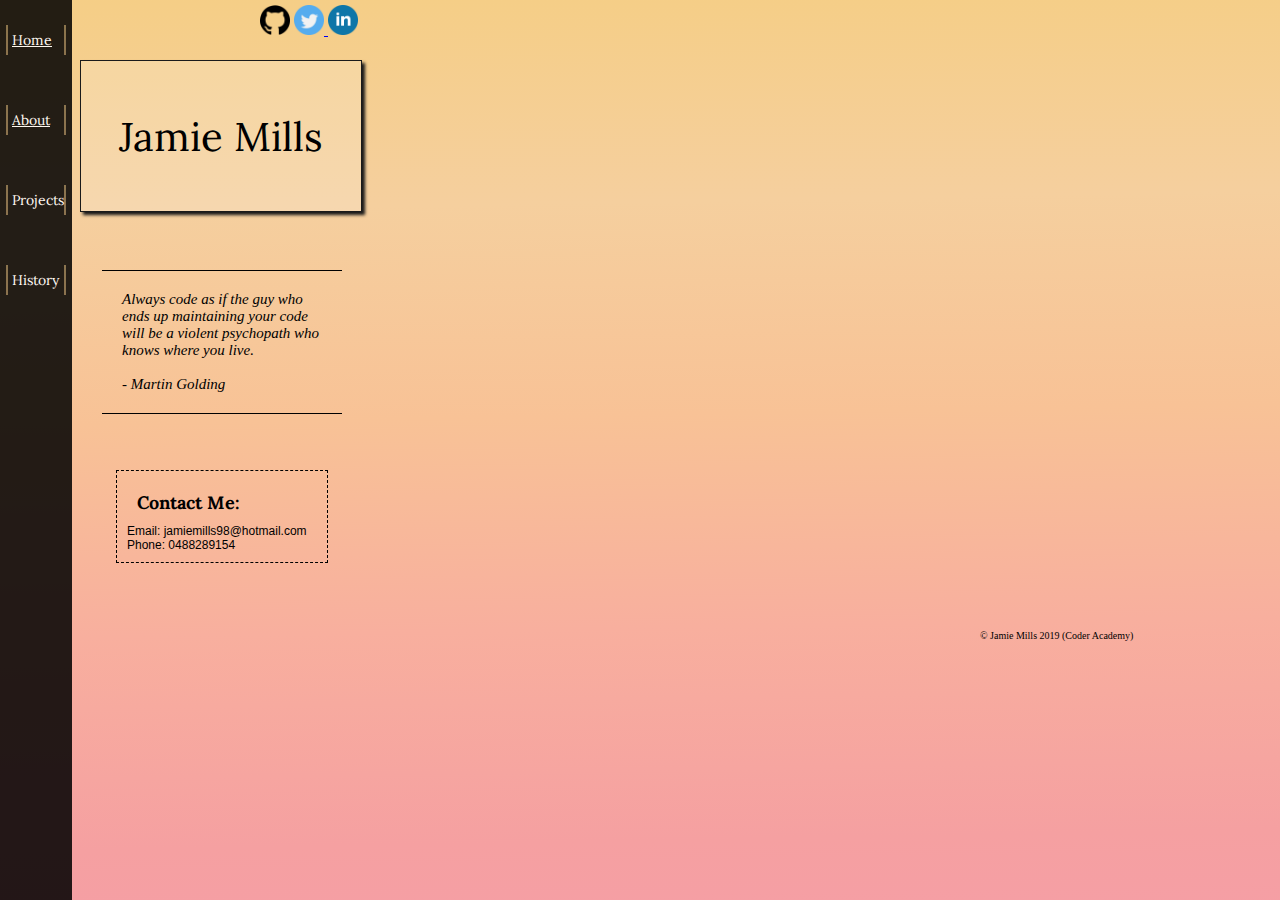
==== index.html @ e60df631 "changed position of home pagve and added border around contact section. Also took out second lot of " ====
<!DOCTYPE html>
<html>
    <head>
        <meta charset="UTF-8">
        <meta name="viewport" content="width=device-width", intial-scale=1.0">
        <meta http-equiv="x-UA-Compatible" content="ie=edge">
        <link rel="stylesheet" href="./style/style.css" />
        <title>Jamie's Portfolio</title>
    </head>

    <body>
        <header>
            <!--Top page navigation-->
            <nav>
            <div class ="border">
                <a href="index.html">Home</a>
                <a href="about.html">About</a>
                <a>Projects</a>
                <a>History</a>
            </div>
            </nav>
            </header>
             <!--Top page social links-->
             <section id="header_socials">
                <a href ="https://github.com/jamiemills98"><img src="./docs/gitlogo.png" alt="Git"></a>
                <a href="https://twitter.com/JamieMills98"><img src="./docs/twitterlogo.png" alt="Twitter"> </a>
                <a href="https://www.linkedin.com/in/jamie-mills-270555186/"><img src="./docs/linkedin.png"></a>
            </section>
            <!--Banner across top-->
            <div class="main_banner">
                <p>Jamie Mills</p>
            </div>
            <div id="quote">
                <p><em>Always code as if the guy who ends up maintaining your code will be a violent psychopath who knows where you live.</em></p>
                <br>
                    <p><em>- Martin Golding</em></p>
            </div>
            <div id="connect">
                <section id="contact">
                    <h2>Contact Me:</h2>
                    <p>Email: jamiemills98@hotmail.com</p>
                    <p>Phone: 0488289154</p>
                </section>
            </div>
    </body>
    <footer>
        <!--Copyright-->
        <div id="copyright">
            <p>© Jamie Mills 2019 (Coder Academy)</p>
        </div>
    </footer>
</html>
---- style/style.css ----
@import url("https://fonts.googleapis.com/css?family=Lora|Montserrat");
div.border a:before, div.border a:after {
  position: absolute;
  opacity: 0.5;
  height: 100%;
  width: 2px;
  content: '';
  background: transparent;
  background: linear-gradient(179deg, #f5ce86, #f5c586, #eeac77, #ef9b88, #ef8d8e, #e58293, #eb8db1, #df94ad, #b07da3, #a47db0, #9872c5, #8a72c6, #7273c6, #5758aa);
  background-size: 2400% 2400%;
  -webkit-animation: AnimationName 60s ease infinite;
  animation: AnimationName 60s ease infinite;
  -webkit-transition: all 0.3s;
  transition: all 0.3s;
}

div.border a:before {
  left: 0px;
  top: 0px;
}

div.border a:after {
  right: 0px;
  bottom: 0px;
}

div.border a:hover:before, div.border a:hover:after {
  opacity: 1;
  height: 2px;
  width: 100%;
}

header nav {
  position: absolute;
}

header .border {
  position: fixed;
  height: 100%;
  max-width: 72px;
  display: -webkit-box;
  display: -ms-flexbox;
  display: flex;
  -webkit-box-orient: vertical;
  -webkit-box-direction: normal;
      -ms-flex-direction: column;
          flex-direction: column;
  background-color: black;
  opacity: 0.86;
}

header a {
  color: white;
  font-family: "Lora", serif;
  color: #FFF;
  -webkit-transition: all 0.3s;
  transition: all 0.3s;
  font-size: 14px;
  margin: 25px 6px;
  padding: 6px 6px;
  position: relative;
  cursor: pointer;
}

#header_socials {
  position: absolute;
  left: 260px;
  top: 5px;
}

#header_socials img {
  width: 30px;
  height: 30px;
}

* {
  margin: 0px;
  padding: 0px;
  border: 0px;
}

body {
  background: linear-gradient(179deg, #f5ce86, #f5cf9e, #f8c296, #f8af9e, #f5a0a1, #f59cab, #f5a3c2, #f1aec5, #b07da3, #a47db0, #9872c5, #8a72c6, #7273c6, #5758aa);
  background-size: 2400% 2400%;
  -webkit-animation: AnimationName 60s ease infinite;
  animation: AnimationName 60s ease infinite;
}

@-webkit-keyframes AnimationName {
  0% {
    background-position: 49% 0%;
  }
  50% {
    background-position: 52% 100%;
  }
  100% {
    background-position: 49% 0%;
  }
}

@keyframes AnimationName {
  0% {
    background-position: 49% 0%;
  }
  50% {
    background-position: 52% 100%;
  }
  100% {
    background-position: 49% 0%;
  }
}

.main_banner {
  color: black;
  font-family: "Lora", serif;
  width: 280px;
  height: 150px;
  position: absolute;
  left: 80px;
  top: 60px;
  border: 1px solid #1a1a1a;
  -webkit-box-shadow: 3px 3px 3px #181818;
          box-shadow: 3px 3px 3px #181818;
  background-color: rgba(255, 255, 255, 0.178);
}

.main_banner p {
  color: black;
  font-family: "Lora", serif;
  font-size: 40px;
  text-align: center;
  padding: 50px 30px;
}

#quote {
  position: absolute;
  top: 270px;
  left: 102px;
  font-size: 15px;
  width: 200px;
  padding: 20px;
  border-top: 1px solid black;
  border-bottom: 1px solid black;
}

#connect {
  color: black;
  font-family: "Monstserrat", sans-serif;
  font-size: 12px;
  position: relative;
  -webkit-box-orient: horizontal;
  -webkit-box-direction: normal;
      -ms-flex-direction: row;
          flex-direction: row;
  -webkit-box-pack: center;
      -ms-flex-pack: center;
          justify-content: center;
  left: 116px;
  top: 470px;
  width: 190px;
  border: 1px dashed black;
  padding: 10px;
}

#connect h2 {
  color: black;
  font-family: "Lora", serif;
  padding: 10px;
}

#connect p {
  color: black;
  font-family: "Monstserrat", sans-serif;
}

#connect img {
  width: 30px;
  height: 30px;
  -webkit-box-pack: justify;
      -ms-flex-pack: justify;
          justify-content: space-between;
  padding: 12px;
}

footer {
  position: absolute;
  top: 630px;
  right: 100px;
  font-size: 10px;
  width: 200px;
}

.about_banner {
  width: 260px;
  height: 100px;
  position: absolute;
  left: 80px;
  top: 50px;
  border: 1px solid #1a1a1a;
  -webkit-box-shadow: 3px 3px 3px #181818;
          box-shadow: 3px 3px 3px #181818;
  background-color: rgba(255, 255, 255, 0.178);
}

.about_banner p {
  color: black;
  font-family: "Lora", serif;
  font-size: 30px;
  text-align: center;
  padding-top: 30px;
}

.about_me {
  position: relative;
  width: 250px;
  left: 90px;
  top: 360px;
}

.about_me p {
  color: black;
  font-family: "Monstserrat", sans-serif;
  display: -webkit-box;
  display: -ms-flexbox;
  display: flex;
  -ms-flex-wrap: wrap;
      flex-wrap: wrap;
  font-size: 12px;
  top: -100px;
  padding: 15px 0px;
  border-top: 1px solid black;
  border-bottom: 1px solid black;
}

#top {
  height: 160px;
  position: absolute;
  top: -160px;
}

#top img {
  width: 140px;
  height: 140px;
  justify-self: flex-end;
}

#top h2 {
  color: black;
  font-family: "Lora", serif;
  position: relative;
  display: -webkit-box;
  display: -ms-flexbox;
  display: flex;
  -ms-flex-wrap: wrap;
      flex-wrap: wrap;
  font-size: 20px;
  top: -100px;
  left: 150px;
}

#about_foot {
  position: relative;
  top: 297px;
  font-size: 10px;
  width: 200px;
  right: 70px;
  height: 2px;
}
/*# sourceMappingURL=style.css.map */
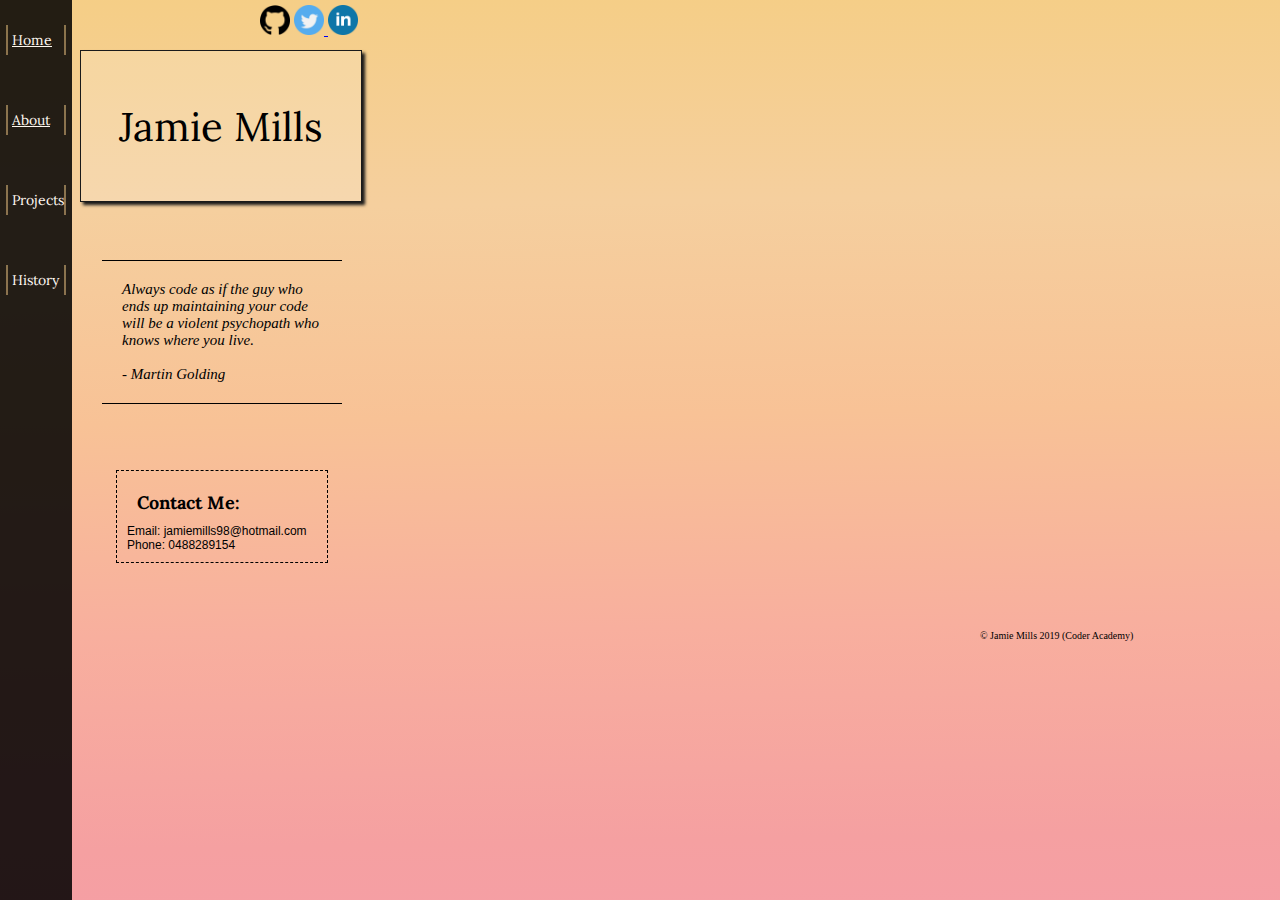
==== commit c5275402: "indentation and comments fixed" ====
--- a/index.html
+++ b/index.html
@@ -10,38 +10,40 @@
 
     <body>
         <header>
-            <!--Top page navigation-->
+            <!--Side page navigation-->
             <nav>
-            <div class ="border">
-                <a href="index.html">Home</a>
-                <a href="about.html">About</a>
-                <a>Projects</a>
-                <a>History</a>
-            </div>
+                <div class ="border">
+                    <a href="index.html">Home</a>
+                    <a href="about.html">About</a>
+                    <a>Projects</a>
+                    <a>History</a>
+                </div>
             </nav>
-            </header>
-             <!--Top page social links-->
-             <section id="header_socials">
-                <a href ="https://github.com/jamiemills98"><img src="./docs/gitlogo.png" alt="Git"></a>
-                <a href="https://twitter.com/JamieMills98"><img src="./docs/twitterlogo.png" alt="Twitter"> </a>
-                <a href="https://www.linkedin.com/in/jamie-mills-270555186/"><img src="./docs/linkedin.png"></a>
+        </header>
+        <!--Top page social links-->
+        <section id="header_socials">
+            <a href ="https://github.com/jamiemills98"><img src="./docs/gitlogo.png" alt="Git"></a>
+            <a href="https://twitter.com/JamieMills98"><img src="./docs/twitterlogo.png" alt="Twitter"> </a>
+            <a href="https://www.linkedin.com/in/jamie-mills-270555186/"><img src="./docs/linkedin.png"></a>
+        </section>
+        <!--Banner across top-->
+        <div class="main_banner">
+            <p>Jamie Mills</p>
+        </div>
+        <!--Quote-->
+        <div id="quote">
+            <p><em>Always code as if the guy who ends up maintaining your code will be a violent psychopath who knows where you live.</em></p>
+            <br>
+            <p><em>- Martin Golding</em></p>
+        </div>
+        <!--Contact information-->
+        <div id="connect">
+            <section id="contact">
+                <h2>Contact Me:</h2>
+                <p>Email: jamiemills98@hotmail.com</p>
+                <p>Phone: 0488289154</p>
             </section>
-            <!--Banner across top-->
-            <div class="main_banner">
-                <p>Jamie Mills</p>
-            </div>
-            <div id="quote">
-                <p><em>Always code as if the guy who ends up maintaining your code will be a violent psychopath who knows where you live.</em></p>
-                <br>
-                    <p><em>- Martin Golding</em></p>
-            </div>
-            <div id="connect">
-                <section id="contact">
-                    <h2>Contact Me:</h2>
-                    <p>Email: jamiemills98@hotmail.com</p>
-                    <p>Phone: 0488289154</p>
-                </section>
-            </div>
+        </div>
     </body>
     <footer>
         <!--Copyright-->
--- a/style/style.css
+++ b/style/style.css
@@ -62,54 +62,6 @@
   cursor: pointer;
 }
 
-#header_socials {
-  position: absolute;
-  left: 260px;
-  top: 5px;
-}
-
-#header_socials img {
-  width: 30px;
-  height: 30px;
-}
-
-* {
-  margin: 0px;
-  padding: 0px;
-  border: 0px;
-}
-
-body {
-  background: linear-gradient(179deg, #f5ce86, #f5cf9e, #f8c296, #f8af9e, #f5a0a1, #f59cab, #f5a3c2, #f1aec5, #b07da3, #a47db0, #9872c5, #8a72c6, #7273c6, #5758aa);
-  background-size: 2400% 2400%;
-  -webkit-animation: AnimationName 60s ease infinite;
-  animation: AnimationName 60s ease infinite;
-}
-
-@-webkit-keyframes AnimationName {
-  0% {
-    background-position: 49% 0%;
-  }
-  50% {
-    background-position: 52% 100%;
-  }
-  100% {
-    background-position: 49% 0%;
-  }
-}
-
-@keyframes AnimationName {
-  0% {
-    background-position: 49% 0%;
-  }
-  50% {
-    background-position: 52% 100%;
-  }
-  100% {
-    background-position: 49% 0%;
-  }
-}
-
 .main_banner {
   color: black;
   font-family: "Lora", serif;
@@ -117,7 +69,7 @@
   height: 150px;
   position: absolute;
   left: 80px;
-  top: 60px;
+  top: 50px;
   border: 1px solid #1a1a1a;
   -webkit-box-shadow: 3px 3px 3px #181818;
           box-shadow: 3px 3px 3px #181818;
@@ -134,7 +86,7 @@
 
 #quote {
   position: absolute;
-  top: 270px;
+  top: 260px;
   left: 102px;
   font-size: 15px;
   width: 200px;
@@ -173,15 +125,6 @@
   font-family: "Monstserrat", sans-serif;
 }
 
-#connect img {
-  width: 30px;
-  height: 30px;
-  -webkit-box-pack: justify;
-      -ms-flex-pack: justify;
-          justify-content: space-between;
-  padding: 12px;
-}
-
 footer {
   position: absolute;
   top: 630px;
@@ -190,7 +133,92 @@
   width: 200px;
 }
 
-.about_banner {
+.about_me {
+  position: relative;
+  width: 250px;
+  left: 90px;
+  top: 350px;
+}
+
+.about_me #top {
+  height: 160px;
+  position: absolute;
+  top: -160px;
+}
+
+.about_me #top img {
+  width: 140px;
+  height: 140px;
+}
+
+.about_me #top h2 {
+  color: black;
+  font-family: "Lora", serif;
+  position: relative;
+  font-size: 20px;
+  top: -100px;
+  left: 150px;
+}
+
+.about_me p {
+  color: black;
+  font-family: "Monstserrat", sans-serif;
+  font-size: 12px;
+  top: -100px;
+  padding: 15px 0px;
+  border-top: 1px solid black;
+  border-bottom: 1px solid black;
+}
+
+* {
+  margin: 0px;
+  padding: 0px;
+  border: 0px;
+}
+
+body {
+  background: linear-gradient(179deg, #f5ce86, #f5cf9e, #f8c296, #f8af9e, #f5a0a1, #f59cab, #f5a3c2, #f1aec5, #b07da3, #a47db0, #9872c5, #8a72c6, #7273c6, #5758aa);
+  background-size: 2400% 2400%;
+  -webkit-animation: AnimationName 60s ease infinite;
+  animation: AnimationName 60s ease infinite;
+}
+
+@-webkit-keyframes AnimationName {
+  0% {
+    background-position: 49% 0%;
+  }
+  50% {
+    background-position: 52% 100%;
+  }
+  100% {
+    background-position: 49% 0%;
+  }
+}
+
+@keyframes AnimationName {
+  0% {
+    background-position: 49% 0%;
+  }
+  50% {
+    background-position: 52% 100%;
+  }
+  100% {
+    background-position: 49% 0%;
+  }
+}
+
+#header_socials {
+  position: absolute;
+  left: 260px;
+  top: 5px;
+}
+
+#header_socials img {
+  width: 30px;
+  height: 30px;
+}
+
+.page_banner {
   width: 260px;
   height: 100px;
   position: absolute;
@@ -202,7 +230,7 @@
   background-color: rgba(255, 255, 255, 0.178);
 }
 
-.about_banner p {
+.page_banner p {
   color: black;
   font-family: "Lora", serif;
   font-size: 30px;
@@ -210,60 +238,10 @@
   padding-top: 30px;
 }
 
-.about_me {
-  position: relative;
-  width: 250px;
+#about_foot {
+  position: relative;
+  top: 395px;
+  font-size: 10px;
   left: 90px;
-  top: 360px;
-}
-
-.about_me p {
-  color: black;
-  font-family: "Monstserrat", sans-serif;
-  display: -webkit-box;
-  display: -ms-flexbox;
-  display: flex;
-  -ms-flex-wrap: wrap;
-      flex-wrap: wrap;
-  font-size: 12px;
-  top: -100px;
-  padding: 15px 0px;
-  border-top: 1px solid black;
-  border-bottom: 1px solid black;
-}
-
-#top {
-  height: 160px;
-  position: absolute;
-  top: -160px;
-}
-
-#top img {
-  width: 140px;
-  height: 140px;
-  justify-self: flex-end;
-}
-
-#top h2 {
-  color: black;
-  font-family: "Lora", serif;
-  position: relative;
-  display: -webkit-box;
-  display: -ms-flexbox;
-  display: flex;
-  -ms-flex-wrap: wrap;
-      flex-wrap: wrap;
-  font-size: 20px;
-  top: -100px;
-  left: 150px;
-}
-
-#about_foot {
-  position: relative;
-  top: 297px;
-  font-size: 10px;
-  width: 200px;
-  right: 70px;
-  height: 2px;
 }
 /*# sourceMappingURL=style.css.map */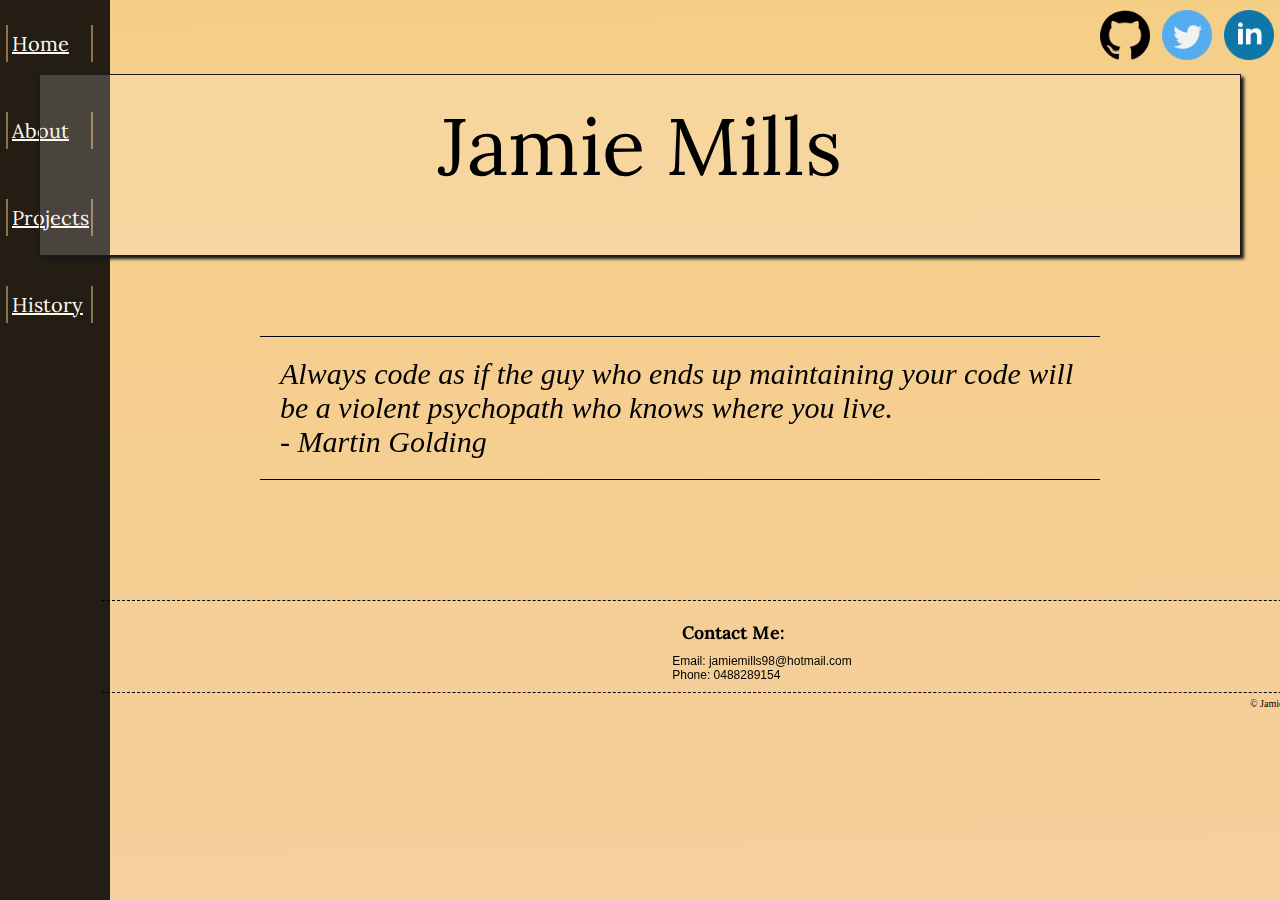
==== commit 9e63e77f: "fixing position absolute content and position of footer/copyright" ====
--- a/index.html
+++ b/index.html
@@ -15,8 +15,8 @@
                 <div class ="border">
                     <a href="index.html">Home</a>
                     <a href="about.html">About</a>
-                    <a>Projects</a>
-                    <a>History</a>
+                    <a href="projects.html">Projects</a>
+                    <a href="history.html">History</a>
                 </div>
             </nav>
         </header>
@@ -45,7 +45,7 @@
             </section>
         </div>
     </body>
-    <footer>
+    <footer id="home_foot">
         <!--Copyright-->
         <div id="copyright">
             <p>© Jamie Mills 2019 (Coder Academy)</p>
--- a/style/style.css
+++ b/style/style.css
@@ -31,16 +31,23 @@
 }
 
 header nav {
-  position: absolute;
+  position: relative;
 }
 
 header .border {
-  position: fixed;
-  height: 100%;
-  max-width: 72px;
   display: -webkit-box;
   display: -ms-flexbox;
   display: flex;
+  -ms-flex-wrap: wrap;
+      flex-wrap: wrap;
+  -webkit-box-pack: start;
+      -ms-flex-pack: start;
+          justify-content: flex-start;
+  -webkit-box-align: start;
+      -ms-flex-align: start;
+          align-items: flex-start;
+  position: fixed;
+  height: 100%;
   -webkit-box-orient: vertical;
   -webkit-box-direction: normal;
       -ms-flex-direction: column;
@@ -55,119 +62,464 @@
   color: #FFF;
   -webkit-transition: all 0.3s;
   transition: all 0.3s;
-  font-size: 14px;
   margin: 25px 6px;
   padding: 6px 6px;
   position: relative;
   cursor: pointer;
 }
 
-.main_banner {
-  color: black;
-  font-family: "Lora", serif;
-  width: 280px;
-  height: 150px;
-  position: absolute;
-  left: 80px;
-  top: 50px;
-  border: 1px solid #1a1a1a;
-  -webkit-box-shadow: 3px 3px 3px #181818;
-          box-shadow: 3px 3px 3px #181818;
-  background-color: rgba(255, 255, 255, 0.178);
-}
-
-.main_banner p {
-  color: black;
-  font-family: "Lora", serif;
-  font-size: 40px;
-  text-align: center;
-  padding: 50px 30px;
-}
-
-#quote {
-  position: absolute;
-  top: 260px;
-  left: 102px;
-  font-size: 15px;
-  width: 200px;
-  padding: 20px;
-  border-top: 1px solid black;
-  border-bottom: 1px solid black;
-}
-
-#connect {
-  color: black;
-  font-family: "Monstserrat", sans-serif;
-  font-size: 12px;
-  position: relative;
-  -webkit-box-orient: horizontal;
-  -webkit-box-direction: normal;
-      -ms-flex-direction: row;
-          flex-direction: row;
-  -webkit-box-pack: center;
-      -ms-flex-pack: center;
-          justify-content: center;
-  left: 116px;
-  top: 470px;
-  width: 190px;
-  border: 1px dashed black;
-  padding: 10px;
-}
-
-#connect h2 {
-  color: black;
-  font-family: "Lora", serif;
-  padding: 10px;
-}
-
-#connect p {
-  color: black;
-  font-family: "Monstserrat", sans-serif;
-}
-
-footer {
-  position: absolute;
-  top: 630px;
-  right: 100px;
-  font-size: 10px;
-  width: 200px;
-}
-
-.about_me {
-  position: relative;
-  width: 250px;
-  left: 90px;
-  top: 350px;
-}
-
-.about_me #top {
-  height: 160px;
-  position: absolute;
-  top: -160px;
-}
-
-.about_me #top img {
-  width: 140px;
-  height: 140px;
-}
-
-.about_me #top h2 {
-  color: black;
-  font-family: "Lora", serif;
-  position: relative;
-  font-size: 20px;
-  top: -100px;
-  left: 150px;
-}
-
-.about_me p {
-  color: black;
-  font-family: "Monstserrat", sans-serif;
-  font-size: 12px;
-  top: -100px;
-  padding: 15px 0px;
-  border-top: 1px solid black;
-  border-bottom: 1px solid black;
+@media screen and (max-width: 450px) {
+  header .border {
+    width: 72px;
+  }
+  header a {
+    font-size: 14px;
+    width: 50px;
+  }
+}
+
+@media screen and (min-width: 451px) and (max-width: 960px) {
+  header .border {
+    min-width: 100px;
+  }
+  header a {
+    font-size: 20px;
+    width: 75px;
+  }
+}
+
+@media screen and (min-width: 960px) {
+  header .border {
+    min-width: 110px;
+  }
+  header a {
+    font-size: 20px;
+    width: 75px;
+  }
+}
+
+@media screen and (max-width: 450px) {
+  .main_banner {
+    color: black;
+    font-family: "Lora", serif;
+    display: -webkit-box;
+    display: -ms-flexbox;
+    display: flex;
+    -ms-flex-wrap: wrap;
+        flex-wrap: wrap;
+    -webkit-box-pack: start;
+        -ms-flex-pack: start;
+            justify-content: flex-start;
+    -webkit-box-align: start;
+        -ms-flex-align: start;
+            align-items: flex-start;
+    position: relative;
+    margin: 0 auto;
+    width: 280px;
+    left: 40px;
+    top: 20px;
+    border: 1px solid #1a1a1a;
+    -webkit-box-shadow: 3px 3px 3px #181818;
+            box-shadow: 3px 3px 3px #181818;
+    background-color: rgba(255, 255, 255, 0.178);
+  }
+  .main_banner p {
+    color: black;
+    font-family: "Lora", serif;
+    font-size: 40px;
+    padding: 50px 30px;
+  }
+  #quote {
+    display: -webkit-box;
+    display: -ms-flexbox;
+    display: flex;
+    -ms-flex-wrap: wrap;
+        flex-wrap: wrap;
+    -webkit-box-pack: start;
+        -ms-flex-pack: start;
+            justify-content: flex-start;
+    -webkit-box-align: start;
+        -ms-flex-align: start;
+            align-items: flex-start;
+    position: relative;
+    margin: 0 auto;
+    top: 100px;
+    left: 40px;
+    font-size: 15px;
+    width: 200px;
+    padding: 20px;
+    border-top: 1px solid black;
+    border-bottom: 1px solid black;
+  }
+  #connect {
+    display: -webkit-box;
+    display: -ms-flexbox;
+    display: flex;
+    -ms-flex-wrap: wrap;
+        flex-wrap: wrap;
+    -webkit-box-pack: start;
+        -ms-flex-pack: start;
+            justify-content: flex-start;
+    -webkit-box-align: start;
+        -ms-flex-align: start;
+            align-items: flex-start;
+    color: black;
+    font-family: "Monstserrat", sans-serif;
+    -webkit-box-pack: center;
+        -ms-flex-pack: center;
+            justify-content: center;
+    font-size: 12px;
+    position: relative;
+    margin: 0 auto;
+    top: 200px;
+    left: 42px;
+    max-width: 300px;
+    border-top: 0.5px dashed black;
+    border-bottom: 0.5px dashed black;
+    padding: 10px;
+  }
+  #connect h2 {
+    color: black;
+    font-family: "Lora", serif;
+    padding: 10px;
+  }
+  footer {
+    display: -webkit-box;
+    display: -ms-flexbox;
+    display: flex;
+    -ms-flex-wrap: wrap;
+        flex-wrap: wrap;
+    -webkit-box-pack: start;
+        -ms-flex-pack: start;
+            justify-content: flex-start;
+    -webkit-box-align: start;
+        -ms-flex-align: start;
+            align-items: flex-start;
+    position: relative;
+    top: 240px;
+    left: 75px;
+    font-size: 10px;
+    width: 200px;
+  }
+}
+
+@media screen and (min-width: 451px) and (max-width: 960px) {
+  .main_banner {
+    color: black;
+    font-family: "Lora", serif;
+    display: -webkit-box;
+    display: -ms-flexbox;
+    display: flex;
+    -ms-flex-wrap: wrap;
+        flex-wrap: wrap;
+    -webkit-box-pack: start;
+        -ms-flex-pack: start;
+            justify-content: flex-start;
+    -webkit-box-align: start;
+        -ms-flex-align: start;
+            align-items: flex-start;
+    -webkit-box-pack: center;
+        -ms-flex-pack: center;
+            justify-content: center;
+    position: absolute;
+    left: 140px;
+    top: 100px;
+    width: 550px;
+    border: 1px solid #1a1a1a;
+    -webkit-box-shadow: 3px 3px 3px #181818;
+            box-shadow: 3px 3px 3px #181818;
+    background-color: rgba(255, 255, 255, 0.178);
+  }
+  .main_banner p {
+    color: black;
+    font-family: "Lora", serif;
+    font-size: 70px;
+    padding: 50px 30px;
+  }
+  #quote {
+    display: -webkit-box;
+    display: -ms-flexbox;
+    display: flex;
+    -ms-flex-wrap: wrap;
+        flex-wrap: wrap;
+    -webkit-box-pack: start;
+        -ms-flex-pack: start;
+            justify-content: flex-start;
+    -webkit-box-align: start;
+        -ms-flex-align: start;
+            align-items: flex-start;
+    position: absolute;
+    top: 350px;
+    left: 194px;
+    font-size: 25px;
+    width: 400px;
+    padding: 20px;
+    border-top: 1px solid black;
+    border-bottom: 1px solid black;
+  }
+  #connect {
+    display: -webkit-box;
+    display: -ms-flexbox;
+    display: flex;
+    -ms-flex-wrap: wrap;
+        flex-wrap: wrap;
+    -webkit-box-pack: start;
+        -ms-flex-pack: start;
+            justify-content: flex-start;
+    -webkit-box-align: start;
+        -ms-flex-align: start;
+            align-items: flex-start;
+    color: black;
+    font-family: "Monstserrat", sans-serif;
+    -webkit-box-pack: center;
+        -ms-flex-pack: center;
+            justify-content: center;
+    font-size: 12px;
+    position: relative;
+    top: 570px;
+    left: 102px;
+    width: 650px;
+    border-top: 0.5px dashed black;
+    border-bottom: 0.5px dashed black;
+    padding: 10px;
+  }
+  #connect h2 {
+    color: black;
+    font-family: "Lora", serif;
+    padding: 10px;
+  }
+  footer {
+    display: -webkit-box;
+    display: -ms-flexbox;
+    display: flex;
+    -ms-flex-wrap: wrap;
+        flex-wrap: wrap;
+    -webkit-box-pack: start;
+        -ms-flex-pack: start;
+            justify-content: flex-start;
+    -webkit-box-align: start;
+        -ms-flex-align: start;
+            align-items: flex-start;
+    position: absolute;
+    top: 740px;
+    right: 5px;
+    font-size: 10px;
+    width: 200px;
+  }
+}
+
+@media screen and (min-width: 961px) {
+  .main_banner {
+    display: -webkit-box;
+    display: -ms-flexbox;
+    display: flex;
+    -ms-flex-wrap: wrap;
+        flex-wrap: wrap;
+    -webkit-box-pack: start;
+        -ms-flex-pack: start;
+            justify-content: flex-start;
+    -webkit-box-align: start;
+        -ms-flex-align: start;
+            align-items: flex-start;
+    -webkit-box-pack: center;
+        -ms-flex-pack: center;
+            justify-content: center;
+    position: relative;
+    margin: 0 auto;
+    width: 1200px;
+    height: 180px;
+    border: 1px solid #1a1a1a;
+    -webkit-box-shadow: 3px 3px 3px #181818;
+            box-shadow: 3px 3px 3px #181818;
+    background-color: rgba(255, 255, 255, 0.178);
+  }
+  .main_banner p {
+    color: black;
+    font-family: "Lora", serif;
+    font-size: 80px;
+    padding: 20px;
+  }
+  #quote {
+    display: -webkit-box;
+    display: -ms-flexbox;
+    display: flex;
+    -ms-flex-wrap: wrap;
+        flex-wrap: wrap;
+    -webkit-box-pack: start;
+        -ms-flex-pack: start;
+            justify-content: flex-start;
+    -webkit-box-align: start;
+        -ms-flex-align: start;
+            align-items: flex-start;
+    position: relative;
+    margin: 0 auto;
+    top: 80px;
+    left: 40px;
+    font-size: 30px;
+    width: 800px;
+    padding: 20px;
+    border-top: 1px solid black;
+    border-bottom: 1px solid black;
+  }
+  #connect {
+    display: -webkit-box;
+    display: -ms-flexbox;
+    display: flex;
+    -ms-flex-wrap: wrap;
+        flex-wrap: wrap;
+    -webkit-box-pack: start;
+        -ms-flex-pack: start;
+            justify-content: flex-start;
+    -webkit-box-align: start;
+        -ms-flex-align: start;
+            align-items: flex-start;
+    color: black;
+    font-family: "Monstserrat", sans-serif;
+    -webkit-box-pack: center;
+        -ms-flex-pack: center;
+            justify-content: center;
+    font-size: 12px;
+    position: relative;
+    top: 200px;
+    left: 102px;
+    width: 1300px;
+    border-top: 0.5px dashed black;
+    border-bottom: 0.5px dashed black;
+    padding: 10px;
+  }
+  #connect h2 {
+    color: black;
+    font-family: "Lora", serif;
+    padding: 10px;
+  }
+  footer {
+    display: -webkit-box;
+    display: -ms-flexbox;
+    display: flex;
+    -ms-flex-wrap: wrap;
+        flex-wrap: wrap;
+    -webkit-box-pack: start;
+        -ms-flex-pack: start;
+            justify-content: flex-start;
+    -webkit-box-align: start;
+        -ms-flex-align: start;
+            align-items: flex-start;
+    position: relative;
+    top: 205px;
+    left: 1250px;
+    font-size: 10px;
+    width: 200px;
+  }
+}
+
+@media screen and (max-width: 450px) {
+  .about_me {
+    display: -webkit-box;
+    display: -ms-flexbox;
+    display: flex;
+    -ms-flex-wrap: wrap;
+        flex-wrap: wrap;
+    -webkit-box-pack: start;
+        -ms-flex-pack: start;
+            justify-content: flex-start;
+    -webkit-box-align: start;
+        -ms-flex-align: start;
+            align-items: flex-start;
+    color: black;
+    font-family: "Lora", serif;
+    position: relative;
+    top: 30px;
+    left: 30px;
+    margin: 0 auto;
+    width: 250px;
+  }
+  .about_me #top img {
+    width: 140px;
+    height: 140px;
+  }
+  .about_me #top h2 {
+    position: relative;
+    font-size: 20px;
+    top: -100px;
+    left: 150px;
+  }
+  .about_me p {
+    font-family: "Monstserrat", sans-serif;
+    font-size: 12px;
+    position: relative;
+    top: -50px;
+    padding: 15px 0px;
+    border-top: 1px solid black;
+    border-bottom: 1px solid black;
+  }
+  #about_foot {
+    display: -webkit-box;
+    display: -ms-flexbox;
+    display: flex;
+    -ms-flex-wrap: wrap;
+        flex-wrap: wrap;
+    -webkit-box-pack: start;
+        -ms-flex-pack: start;
+            justify-content: flex-start;
+    -webkit-box-align: start;
+        -ms-flex-align: start;
+            align-items: flex-start;
+    -webkit-box-orient: horizontal;
+    -webkit-box-direction: normal;
+        -ms-flex-direction: row;
+            flex-direction: row;
+    -webkit-box-pack: center;
+        -ms-flex-pack: center;
+            justify-content: center;
+    top: 30px;
+    left: 50px;
+  }
+}
+
+@media screen and (min-width: 451px) and (max-width: 960px) {
+  .about_me {
+    display: -webkit-box;
+    display: -ms-flexbox;
+    display: flex;
+    -ms-flex-wrap: wrap;
+        flex-wrap: wrap;
+    -webkit-box-pack: start;
+        -ms-flex-pack: start;
+            justify-content: flex-start;
+    -webkit-box-align: start;
+        -ms-flex-align: start;
+            align-items: flex-start;
+    color: black;
+    font-family: "Lora", serif;
+    position: relative;
+    width: 500px;
+    left: 210px;
+    top: 100px;
+  }
+  .about_me #top img {
+    width: 240px;
+    height: 240px;
+  }
+  .about_me #top h2 {
+    position: relative;
+    font-size: 40px;
+    top: -190px;
+    left: 250px;
+  }
+  .about_me p {
+    font-family: "Monstserrat", sans-serif;
+    font-size: 20px;
+    position: relative;
+    top: -120px;
+    padding: 15px 0px;
+    border-top: 1px solid black;
+    border-bottom: 1px solid black;
+  }
+  #about_foot {
+    position: relative;
+    top: 140px;
+    left: 600px;
+  }
 }
 
 * {
@@ -207,41 +559,382 @@
   }
 }
 
-#header_socials {
-  position: absolute;
-  left: 260px;
-  top: 5px;
-}
-
-#header_socials img {
-  width: 30px;
-  height: 30px;
-}
-
-.page_banner {
-  width: 260px;
-  height: 100px;
-  position: absolute;
-  left: 80px;
-  top: 50px;
-  border: 1px solid #1a1a1a;
-  -webkit-box-shadow: 3px 3px 3px #181818;
-          box-shadow: 3px 3px 3px #181818;
-  background-color: rgba(255, 255, 255, 0.178);
-}
-
-.page_banner p {
-  color: black;
-  font-family: "Lora", serif;
-  font-size: 30px;
-  text-align: center;
-  padding-top: 30px;
-}
-
-#about_foot {
-  position: relative;
-  top: 395px;
-  font-size: 10px;
-  left: 90px;
+/* Mobile Styling */
+@media screen and (max-width: 450px) {
+  #header_socials {
+    display: -webkit-box;
+    display: -ms-flexbox;
+    display: flex;
+    -ms-flex-wrap: wrap;
+        flex-wrap: wrap;
+    -webkit-box-pack: start;
+        -ms-flex-pack: start;
+            justify-content: flex-start;
+    -webkit-box-align: start;
+        -ms-flex-align: start;
+            align-items: flex-start;
+    -webkit-box-orient: horizontal;
+    -webkit-box-direction: normal;
+        -ms-flex-direction: row;
+            flex-direction: row;
+    -webkit-box-pack: end;
+        -ms-flex-pack: end;
+            justify-content: flex-end;
+  }
+  #header_socials img {
+    width: 30px;
+    height: 30px;
+    padding: 5px 3px;
+  }
+  .page_banner {
+    color: black;
+    font-family: "Lora", serif;
+    display: -webkit-box;
+    display: -ms-flexbox;
+    display: flex;
+    -ms-flex-wrap: wrap;
+        flex-wrap: wrap;
+    -webkit-box-pack: start;
+        -ms-flex-pack: start;
+            justify-content: flex-start;
+    -webkit-box-align: start;
+        -ms-flex-align: start;
+            align-items: flex-start;
+    -webkit-box-pack: center;
+        -ms-flex-pack: center;
+            justify-content: center;
+    width: 260px;
+    height: 100px;
+    margin: 0 auto;
+    position: relative;
+    left: 30px;
+    border: 1px solid #1a1a1a;
+    -webkit-box-shadow: 3px 3px 3px #181818;
+            box-shadow: 3px 3px 3px #181818;
+    background-color: rgba(255, 255, 255, 0.178);
+  }
+  .page_banner p {
+    font-size: 30px;
+    text-align: center;
+    padding-top: 30px;
+  }
+}
+
+@media screen and (min-width: 451px) and (max-width: 960px) {
+  #header_socials {
+    display: -webkit-box;
+    display: -ms-flexbox;
+    display: flex;
+    -ms-flex-wrap: wrap;
+        flex-wrap: wrap;
+    -webkit-box-pack: start;
+        -ms-flex-pack: start;
+            justify-content: flex-start;
+    -webkit-box-align: start;
+        -ms-flex-align: start;
+            align-items: flex-start;
+    -webkit-box-orient: horizontal;
+    -webkit-box-direction: normal;
+        -ms-flex-direction: row;
+            flex-direction: row;
+    -webkit-box-pack: end;
+        -ms-flex-pack: end;
+            justify-content: flex-end;
+  }
+  #header_socials img {
+    width: 50px;
+    height: 50px;
+    padding: 10px 6px;
+  }
+  .page_banner {
+    color: black;
+    font-family: "Lora", serif;
+    display: -webkit-box;
+    display: -ms-flexbox;
+    display: flex;
+    -ms-flex-wrap: wrap;
+        flex-wrap: wrap;
+    -webkit-box-pack: start;
+        -ms-flex-pack: start;
+            justify-content: flex-start;
+    -webkit-box-align: start;
+        -ms-flex-align: start;
+            align-items: flex-start;
+    -webkit-box-orient: horizontal;
+    -webkit-box-direction: normal;
+        -ms-flex-direction: row;
+            flex-direction: row;
+    -webkit-box-pack: center;
+        -ms-flex-pack: center;
+            justify-content: center;
+    position: relative;
+    margin: 0 auto;
+    top: 10px;
+    left: 50px;
+    width: 560px;
+    height: 140px;
+    border: 1px solid #1a1a1a;
+    -webkit-box-shadow: 3px 3px 3px #181818;
+            box-shadow: 3px 3px 3px #181818;
+    background-color: rgba(255, 255, 255, 0.178);
+  }
+  .page_banner p {
+    font-size: 60px;
+    text-align: center;
+    padding-top: 30px;
+  }
+}
+
+@media screen and (min-width: 961px) {
+  #header_socials {
+    display: -webkit-box;
+    display: -ms-flexbox;
+    display: flex;
+    -ms-flex-wrap: wrap;
+        flex-wrap: wrap;
+    -webkit-box-pack: start;
+        -ms-flex-pack: start;
+            justify-content: flex-start;
+    -webkit-box-align: start;
+        -ms-flex-align: start;
+            align-items: flex-start;
+    -webkit-box-orient: horizontal;
+    -webkit-box-direction: normal;
+        -ms-flex-direction: row;
+            flex-direction: row;
+    -webkit-box-pack: end;
+        -ms-flex-pack: end;
+            justify-content: flex-end;
+  }
+  #header_socials img {
+    width: 50px;
+    height: 50px;
+    padding: 10px 6px;
+  }
+  .page_banner {
+    color: black;
+    font-family: "Lora", serif;
+    display: -webkit-box;
+    display: -ms-flexbox;
+    display: flex;
+    -ms-flex-wrap: wrap;
+        flex-wrap: wrap;
+    -webkit-box-pack: start;
+        -ms-flex-pack: start;
+            justify-content: flex-start;
+    -webkit-box-align: start;
+        -ms-flex-align: start;
+            align-items: flex-start;
+    -webkit-box-orient: horizontal;
+    -webkit-box-direction: normal;
+        -ms-flex-direction: row;
+            flex-direction: row;
+    -webkit-box-pack: center;
+        -ms-flex-pack: center;
+            justify-content: center;
+    position: relative;
+    margin: 0 auto;
+    top: 20px;
+    width: 1200px;
+    height: 160px;
+    border: 1px solid #1a1a1a;
+    -webkit-box-shadow: 3px 3px 3px #181818;
+            box-shadow: 3px 3px 3px #181818;
+    background-color: rgba(255, 255, 255, 0.178);
+  }
+  .page_banner p {
+    font-size: 90px;
+    text-align: center;
+    padding-top: 20px;
+  }
+}
+
+@media screen and (max-width: 450px) {
+  .project_list {
+    color: white;
+    font-family: "Monstserrat", sans-serif;
+    display: -webkit-box;
+    display: -ms-flexbox;
+    display: flex;
+    -ms-flex-wrap: wrap;
+        flex-wrap: wrap;
+    -webkit-box-pack: start;
+        -ms-flex-pack: start;
+            justify-content: flex-start;
+    -webkit-box-align: start;
+        -ms-flex-align: start;
+            align-items: flex-start;
+    -webkit-box-pack: center;
+        -ms-flex-pack: center;
+            justify-content: center;
+    font-size: 8px;
+    background-color: black;
+    position: relative;
+    margin: 0 auto;
+    top: 40px;
+    width: 260px;
+    left: 32px;
+    z-index: -1;
+  }
+  .project_list img {
+    height: 200px;
+    width: 180px;
+    padding: 10px 40px;
+    border-bottom: 1px dashed white;
+  }
+  .project_list p {
+    padding: 10px 10px;
+  }
+  .project_list #project1 {
+    border-top: 1px dashed white;
+    margin-top: 10px;
+  }
+  #project_foot {
+    position: relative;
+    top: 100px;
+    left: 210px;
+  }
+}
+
+@media screen and (min-width: 451px) and (max-width: 960px) {
+  .project_list {
+    color: white;
+    font-family: "Monstserrat", sans-serif;
+    display: -webkit-box;
+    display: -ms-flexbox;
+    display: flex;
+    -ms-flex-wrap: wrap;
+        flex-wrap: wrap;
+    -webkit-box-pack: start;
+        -ms-flex-pack: start;
+            justify-content: flex-start;
+    -webkit-box-align: start;
+        -ms-flex-align: start;
+            align-items: flex-start;
+    -webkit-box-pack: center;
+        -ms-flex-pack: center;
+            justify-content: center;
+    -webkit-box-orient: horizontal;
+    -webkit-box-direction: normal;
+        -ms-flex-direction: row;
+            flex-direction: row;
+    background-color: black;
+    width: 600px;
+    position: relative;
+    left: 130px;
+    top: 120px;
+  }
+  .project_list img {
+    height: 200px;
+    width: 180px;
+    padding: 10px 210px;
+    border-bottom: 1px dashed white;
+    -webkit-box-pack: center;
+        -ms-flex-pack: center;
+            justify-content: center;
+  }
+  .project_list p {
+    padding: 10px 80px;
+  }
+  .project_list #project1 {
+    border-top: 1px dashed white;
+    margin-top: 10px;
+  }
+}
+
+@media screen and (max-width: 450px) {
+  .table {
+    color: black;
+    font-family: "Monstserrat", sans-serif;
+    display: -webkit-box;
+    display: -ms-flexbox;
+    display: flex;
+    -ms-flex-wrap: wrap;
+        flex-wrap: wrap;
+    -webkit-box-pack: start;
+        -ms-flex-pack: start;
+            justify-content: flex-start;
+    -webkit-box-align: start;
+        -ms-flex-align: start;
+            align-items: flex-start;
+    font-size: 8px;
+    position: relative;
+    margin: 0 auto;
+    width: 260px;
+    left: 40px;
+    padding-bottom: 30px;
+  }
+  .table h1 {
+    padding-top: 30px;
+    border-bottom: 1px solid black;
+  }
+  .table p {
+    padding: 8px 1px;
+    border-bottom: 1px solid black;
+  }
+  #work h2 {
+    padding-top: 15px;
+  }
+  #work ul {
+    padding-bottom: 15px;
+    border-bottom: 1px solid black;
+  }
+  #references {
+    min-width: 260px;
+    padding-bottom: 5px;
+  }
+  #references h3 {
+    padding-top: 5px;
+  }
+}
+
+@media screen and (min-width: 451px) and (max-width: 960px) {
+  .table {
+    color: black;
+    font-family: "Monstserrat", sans-serif;
+    display: -webkit-box;
+    display: -ms-flexbox;
+    display: flex;
+    -ms-flex-wrap: wrap;
+        flex-wrap: wrap;
+    -webkit-box-pack: start;
+        -ms-flex-pack: start;
+            justify-content: flex-start;
+    -webkit-box-align: start;
+        -ms-flex-align: start;
+            align-items: flex-start;
+    -webkit-box-pack: center;
+        -ms-flex-pack: center;
+            justify-content: center;
+    flex-wrap: wrap;
+    font-size: 13px;
+    position: relative;
+    top: 40px;
+    width: 460px;
+    left: 180px;
+    padding-bottom: 30px;
+  }
+  .table h1 {
+    padding-top: 60px;
+    border-bottom: 1px solid black;
+  }
+  .table p {
+    padding: 8px 1px;
+    border-bottom: 1px solid black;
+  }
+  #work h2 {
+    padding-top: 15px;
+  }
+  #work ul {
+    padding-bottom: 15px;
+    border-bottom: 1px solid black;
+  }
+  #references {
+    min-width: 260px;
+    padding-bottom: 5px;
+  }
+  #references h3 {
+    padding-top: 5px;
+  }
 }
 /*# sourceMappingURL=style.css.map */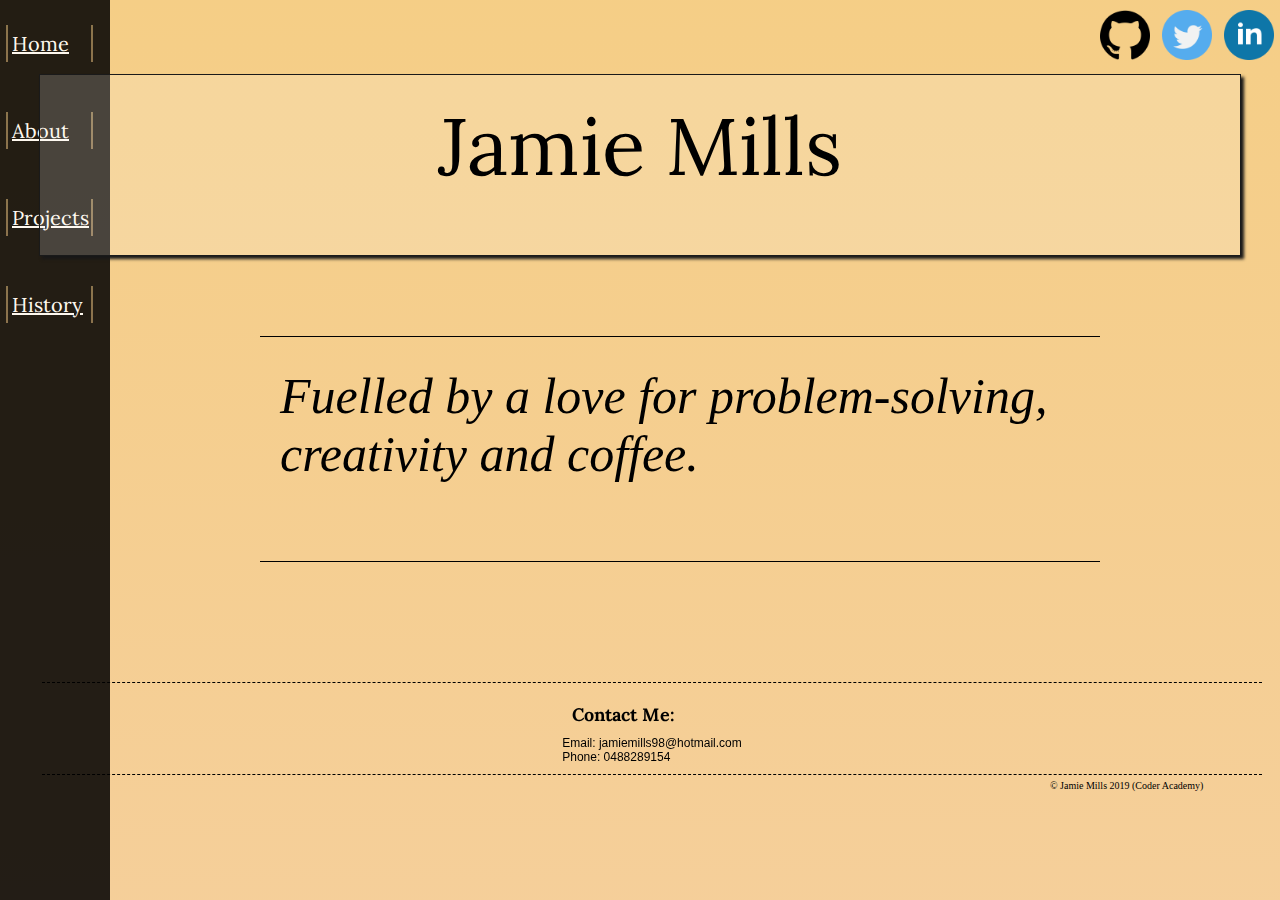
==== commit 18daca38: "testing quote" ====
--- a/index.html
+++ b/index.html
@@ -32,9 +32,9 @@
         </div>
         <!--Quote-->
         <div id="quote">
-            <p><em>Always code as if the guy who ends up maintaining your code will be a violent psychopath who knows where you live.</em></p>
+            <p><em>Fuelled by a love for problem-solving, creativity and coffee.</em></p>
             <br>
-            <p><em>- Martin Golding</em></p>
+            <!-- <p><em></em></p> -->
         </div>
         <!--Contact information-->
         <div id="connect">
--- a/style/style.css
+++ b/style/style.css
@@ -31,7 +31,7 @@
 }
 
 header nav {
-  position: relative;
+  position: absolute;
 }
 
 header .border {
@@ -80,7 +80,7 @@
 
 @media screen and (min-width: 451px) and (max-width: 960px) {
   header .border {
-    min-width: 100px;
+    max-width: 100px;
   }
   header a {
     font-size: 20px;
@@ -98,7 +98,7 @@
   }
 }
 
-@media screen and (max-width: 450px) {
+@media screen {
   .main_banner {
     color: black;
     font-family: "Lora", serif;
@@ -115,18 +115,17 @@
             align-items: flex-start;
     position: relative;
     margin: 0 auto;
-    width: 280px;
-    left: 40px;
-    top: 20px;
     border: 1px solid #1a1a1a;
     -webkit-box-shadow: 3px 3px 3px #181818;
             box-shadow: 3px 3px 3px #181818;
     background-color: rgba(255, 255, 255, 0.178);
+    -webkit-box-pack: center;
+        -ms-flex-pack: center;
+            justify-content: center;
   }
   .main_banner p {
     color: black;
     font-family: "Lora", serif;
-    font-size: 40px;
     padding: 50px 30px;
   }
   #quote {
@@ -143,11 +142,7 @@
             align-items: flex-start;
     position: relative;
     margin: 0 auto;
-    top: 100px;
-    left: 40px;
-    font-size: 15px;
-    width: 200px;
-    padding: 20px;
+    padding: 30px 20px 20px 20px;
     border-top: 1px solid black;
     border-bottom: 1px solid black;
   }
@@ -171,9 +166,6 @@
     font-size: 12px;
     position: relative;
     margin: 0 auto;
-    top: 200px;
-    left: 42px;
-    max-width: 300px;
     border-top: 0.5px dashed black;
     border-bottom: 0.5px dashed black;
     padding: 10px;
@@ -196,241 +188,136 @@
         -ms-flex-align: start;
             align-items: flex-start;
     position: relative;
+    font-size: 10px;
+    width: 200px;
+  }
+}
+
+@media screen and (max-width: 450px) {
+  .main_banner {
+    width: 280px;
+    left: 40px;
+    top: 20px;
+  }
+  .main_banner p {
+    font-size: 40px;
+  }
+  #quote {
+    top: 100px;
+    left: 40px;
+    font-size: 25px;
+    width: 200px;
+  }
+  #connect {
+    top: 200px;
+    left: 42px;
+    max-width: 300px;
+  }
+  footer {
     top: 240px;
     left: 75px;
-    font-size: 10px;
-    width: 200px;
   }
 }
 
 @media screen and (min-width: 451px) and (max-width: 960px) {
   .main_banner {
+    left: 50px;
+    top: 10px;
+    width: 550px;
+  }
+  .main_banner p {
+    font-size: 70px;
+  }
+  #quote {
+    top: 120px;
+    left: 54px;
+    font-size: 40px;
+    width: 400px;
+  }
+  #connect {
+    top: 220px;
+    left: 62px;
+    width: 650px;
+  }
+  footer {
+    top: 300px;
+    left: 620px;
+  }
+}
+
+@media screen and (min-width: 961px) {
+  .main_banner {
+    width: 1200px;
+    height: 180px;
+  }
+  .main_banner p {
+    font-size: 80px;
+    padding: 20px;
+  }
+  #quote {
+    top: 80px;
+    left: 40px;
+    font-size: 50px;
+    width: 800px;
+  }
+  #connect {
+    top: 200px;
+    left: 12px;
+    width: 1200px;
+  }
+  footer {
+    top: 205px;
+    left: 1050px;
+  }
+}
+
+@media screen {
+  .about_me {
+    display: -webkit-box;
+    display: -ms-flexbox;
+    display: flex;
+    -ms-flex-wrap: wrap;
+        flex-wrap: wrap;
+    -webkit-box-pack: start;
+        -ms-flex-pack: start;
+            justify-content: flex-start;
+    -webkit-box-align: start;
+        -ms-flex-align: start;
+            align-items: flex-start;
     color: black;
     font-family: "Lora", serif;
-    display: -webkit-box;
-    display: -ms-flexbox;
-    display: flex;
-    -ms-flex-wrap: wrap;
-        flex-wrap: wrap;
-    -webkit-box-pack: start;
-        -ms-flex-pack: start;
-            justify-content: flex-start;
-    -webkit-box-align: start;
-        -ms-flex-align: start;
-            align-items: flex-start;
-    -webkit-box-pack: center;
-        -ms-flex-pack: center;
-            justify-content: center;
-    position: absolute;
-    left: 140px;
-    top: 100px;
-    width: 550px;
-    border: 1px solid #1a1a1a;
-    -webkit-box-shadow: 3px 3px 3px #181818;
-            box-shadow: 3px 3px 3px #181818;
-    background-color: rgba(255, 255, 255, 0.178);
-  }
-  .main_banner p {
-    color: black;
-    font-family: "Lora", serif;
-    font-size: 70px;
-    padding: 50px 30px;
-  }
-  #quote {
-    display: -webkit-box;
-    display: -ms-flexbox;
-    display: flex;
-    -ms-flex-wrap: wrap;
-        flex-wrap: wrap;
-    -webkit-box-pack: start;
-        -ms-flex-pack: start;
-            justify-content: flex-start;
-    -webkit-box-align: start;
-        -ms-flex-align: start;
-            align-items: flex-start;
-    position: absolute;
-    top: 350px;
-    left: 194px;
-    font-size: 25px;
-    width: 400px;
-    padding: 20px;
-    border-top: 1px solid black;
-    border-bottom: 1px solid black;
-  }
-  #connect {
-    display: -webkit-box;
-    display: -ms-flexbox;
-    display: flex;
-    -ms-flex-wrap: wrap;
-        flex-wrap: wrap;
-    -webkit-box-pack: start;
-        -ms-flex-pack: start;
-            justify-content: flex-start;
-    -webkit-box-align: start;
-        -ms-flex-align: start;
-            align-items: flex-start;
-    color: black;
-    font-family: "Monstserrat", sans-serif;
-    -webkit-box-pack: center;
-        -ms-flex-pack: center;
-            justify-content: center;
-    font-size: 12px;
-    position: relative;
-    top: 570px;
-    left: 102px;
-    width: 650px;
-    border-top: 0.5px dashed black;
-    border-bottom: 0.5px dashed black;
-    padding: 10px;
-  }
-  #connect h2 {
-    color: black;
-    font-family: "Lora", serif;
-    padding: 10px;
-  }
-  footer {
-    display: -webkit-box;
-    display: -ms-flexbox;
-    display: flex;
-    -ms-flex-wrap: wrap;
-        flex-wrap: wrap;
-    -webkit-box-pack: start;
-        -ms-flex-pack: start;
-            justify-content: flex-start;
-    -webkit-box-align: start;
-        -ms-flex-align: start;
-            align-items: flex-start;
-    position: absolute;
-    top: 740px;
-    right: 5px;
-    font-size: 10px;
-    width: 200px;
-  }
-}
-
-@media screen and (min-width: 961px) {
-  .main_banner {
-    display: -webkit-box;
-    display: -ms-flexbox;
-    display: flex;
-    -ms-flex-wrap: wrap;
-        flex-wrap: wrap;
-    -webkit-box-pack: start;
-        -ms-flex-pack: start;
-            justify-content: flex-start;
-    -webkit-box-align: start;
-        -ms-flex-align: start;
-            align-items: flex-start;
-    -webkit-box-pack: center;
-        -ms-flex-pack: center;
-            justify-content: center;
     position: relative;
     margin: 0 auto;
-    width: 1200px;
-    height: 180px;
-    border: 1px solid #1a1a1a;
-    -webkit-box-shadow: 3px 3px 3px #181818;
-            box-shadow: 3px 3px 3px #181818;
-    background-color: rgba(255, 255, 255, 0.178);
-  }
-  .main_banner p {
-    color: black;
-    font-family: "Lora", serif;
-    font-size: 80px;
-    padding: 20px;
-  }
-  #quote {
-    display: -webkit-box;
-    display: -ms-flexbox;
-    display: flex;
-    -ms-flex-wrap: wrap;
-        flex-wrap: wrap;
-    -webkit-box-pack: start;
-        -ms-flex-pack: start;
-            justify-content: flex-start;
-    -webkit-box-align: start;
-        -ms-flex-align: start;
-            align-items: flex-start;
-    position: relative;
-    margin: 0 auto;
-    top: 80px;
-    left: 40px;
-    font-size: 30px;
-    width: 800px;
-    padding: 20px;
-    border-top: 1px solid black;
-    border-bottom: 1px solid black;
-  }
-  #connect {
-    display: -webkit-box;
-    display: -ms-flexbox;
-    display: flex;
-    -ms-flex-wrap: wrap;
-        flex-wrap: wrap;
-    -webkit-box-pack: start;
-        -ms-flex-pack: start;
-            justify-content: flex-start;
-    -webkit-box-align: start;
-        -ms-flex-align: start;
-            align-items: flex-start;
-    color: black;
-    font-family: "Monstserrat", sans-serif;
-    -webkit-box-pack: center;
-        -ms-flex-pack: center;
-            justify-content: center;
-    font-size: 12px;
-    position: relative;
-    top: 200px;
-    left: 102px;
-    width: 1300px;
-    border-top: 0.5px dashed black;
-    border-bottom: 0.5px dashed black;
-    padding: 10px;
-  }
-  #connect h2 {
-    color: black;
-    font-family: "Lora", serif;
-    padding: 10px;
-  }
-  footer {
-    display: -webkit-box;
-    display: -ms-flexbox;
-    display: flex;
-    -ms-flex-wrap: wrap;
-        flex-wrap: wrap;
-    -webkit-box-pack: start;
-        -ms-flex-pack: start;
-            justify-content: flex-start;
-    -webkit-box-align: start;
-        -ms-flex-align: start;
-            align-items: flex-start;
-    position: relative;
-    top: 205px;
-    left: 1250px;
-    font-size: 10px;
-    width: 200px;
+  }
+  h2 {
+    position: relative;
+  }
+  #about_foot {
+    display: -webkit-box;
+    display: -ms-flexbox;
+    display: flex;
+    -ms-flex-wrap: wrap;
+        flex-wrap: wrap;
+    -webkit-box-pack: start;
+        -ms-flex-pack: start;
+            justify-content: flex-start;
+    -webkit-box-align: start;
+        -ms-flex-align: start;
+            align-items: flex-start;
+    -webkit-box-orient: horizontal;
+    -webkit-box-direction: normal;
+        -ms-flex-direction: row;
+            flex-direction: row;
+    -webkit-box-pack: end;
+        -ms-flex-pack: end;
+            justify-content: flex-end;
   }
 }
 
 @media screen and (max-width: 450px) {
   .about_me {
-    display: -webkit-box;
-    display: -ms-flexbox;
-    display: flex;
-    -ms-flex-wrap: wrap;
-        flex-wrap: wrap;
-    -webkit-box-pack: start;
-        -ms-flex-pack: start;
-            justify-content: flex-start;
-    -webkit-box-align: start;
-        -ms-flex-align: start;
-            align-items: flex-start;
-    color: black;
-    font-family: "Lora", serif;
-    position: relative;
     top: 30px;
     left: 30px;
-    margin: 0 auto;
     width: 250px;
   }
   .about_me #top img {
@@ -438,7 +325,6 @@
     height: 140px;
   }
   .about_me #top h2 {
-    position: relative;
     font-size: 20px;
     top: -100px;
     left: 150px;
@@ -453,6 +339,134 @@
     border-bottom: 1px solid black;
   }
   #about_foot {
+    -webkit-box-pack: center;
+        -ms-flex-pack: center;
+            justify-content: center;
+    top: 30px;
+    left: 50px;
+  }
+}
+
+@media screen and (min-width: 451px) and (max-width: 960px) {
+  .about_me {
+    width: 500px;
+    left: 80px;
+    top: 100px;
+  }
+  .about_me #top img {
+    width: 240px;
+    height: 240px;
+  }
+  .about_me #top h2 {
+    font-size: 40px;
+    top: -190px;
+    left: 250px;
+  }
+  .about_me p {
+    font-family: "Monstserrat", sans-serif;
+    font-size: 20px;
+    position: relative;
+    top: -120px;
+    padding: 15px 0px;
+    border-top: 1px solid black;
+    border-bottom: 1px solid black;
+  }
+}
+
+@media screen and (min-width: 961px) {
+  .about_me {
+    width: 500px;
+    right: 200px;
+    top: 100px;
+  }
+  .about_me #top img {
+    width: 400px;
+    height: 400px;
+  }
+  .about_me #top h2 {
+    font-size: 45px;
+    top: -430px;
+    left: 420px;
+  }
+  .about_me p {
+    font-family: "Monstserrat", sans-serif;
+    font-size: 20px;
+    position: relative;
+    top: -400px;
+    left: 420px;
+    padding: 15px 0px;
+    border-top: 1px solid black;
+    border-bottom: 1px solid black;
+  }
+}
+
+* {
+  margin: 0px;
+  padding: 0px;
+  border: 0px;
+}
+
+body {
+  background: linear-gradient(179deg, #f5ce86, #f5cf9e, #f8c296, #f8af9e, #f5a0a1, #f59cab, #f5a3c2, #f1aec5, #b07da3, #a47db0, #9872c5, #8a72c6, #7273c6, #5758aa);
+  background-size: 2400% 2400%;
+  -webkit-animation: AnimationName 60s ease infinite;
+  animation: AnimationName 60s ease infinite;
+}
+
+@-webkit-keyframes AnimationName {
+  0% {
+    background-position: 49% 0%;
+  }
+  50% {
+    background-position: 52% 100%;
+  }
+  100% {
+    background-position: 49% 0%;
+  }
+}
+
+@keyframes AnimationName {
+  0% {
+    background-position: 49% 0%;
+  }
+  50% {
+    background-position: 52% 100%;
+  }
+  100% {
+    background-position: 49% 0%;
+  }
+}
+
+@media screen {
+  #header_socials {
+    display: -webkit-box;
+    display: -ms-flexbox;
+    display: flex;
+    -ms-flex-wrap: wrap;
+        flex-wrap: wrap;
+    -webkit-box-pack: start;
+        -ms-flex-pack: start;
+            justify-content: flex-start;
+    -webkit-box-align: start;
+        -ms-flex-align: start;
+            align-items: flex-start;
+    -webkit-box-orient: horizontal;
+    -webkit-box-direction: normal;
+        -ms-flex-direction: row;
+            flex-direction: row;
+    -webkit-box-pack: end;
+        -ms-flex-pack: end;
+            justify-content: flex-end;
+    margin: 0 auto;
+  }
+  #header_socials img {
+    width: 50px;
+    height: 50px;
+    padding: 10px 6px;
+  }
+  .page_banner {
+    color: black;
+    font-family: "Lora", serif;
     display: -webkit-box;
     display: -ms-flexbox;
     display: flex;
@@ -471,207 +485,8 @@
     -webkit-box-pack: center;
         -ms-flex-pack: center;
             justify-content: center;
-    top: 30px;
-    left: 50px;
-  }
-}
-
-@media screen and (min-width: 451px) and (max-width: 960px) {
-  .about_me {
-    display: -webkit-box;
-    display: -ms-flexbox;
-    display: flex;
-    -ms-flex-wrap: wrap;
-        flex-wrap: wrap;
-    -webkit-box-pack: start;
-        -ms-flex-pack: start;
-            justify-content: flex-start;
-    -webkit-box-align: start;
-        -ms-flex-align: start;
-            align-items: flex-start;
-    color: black;
-    font-family: "Lora", serif;
-    position: relative;
-    width: 500px;
-    left: 210px;
-    top: 100px;
-  }
-  .about_me #top img {
-    width: 240px;
-    height: 240px;
-  }
-  .about_me #top h2 {
-    position: relative;
-    font-size: 40px;
-    top: -190px;
-    left: 250px;
-  }
-  .about_me p {
-    font-family: "Monstserrat", sans-serif;
-    font-size: 20px;
-    position: relative;
-    top: -120px;
-    padding: 15px 0px;
-    border-top: 1px solid black;
-    border-bottom: 1px solid black;
-  }
-  #about_foot {
-    position: relative;
-    top: 140px;
-    left: 600px;
-  }
-}
-
-* {
-  margin: 0px;
-  padding: 0px;
-  border: 0px;
-}
-
-body {
-  background: linear-gradient(179deg, #f5ce86, #f5cf9e, #f8c296, #f8af9e, #f5a0a1, #f59cab, #f5a3c2, #f1aec5, #b07da3, #a47db0, #9872c5, #8a72c6, #7273c6, #5758aa);
-  background-size: 2400% 2400%;
-  -webkit-animation: AnimationName 60s ease infinite;
-  animation: AnimationName 60s ease infinite;
-}
-
-@-webkit-keyframes AnimationName {
-  0% {
-    background-position: 49% 0%;
-  }
-  50% {
-    background-position: 52% 100%;
-  }
-  100% {
-    background-position: 49% 0%;
-  }
-}
-
-@keyframes AnimationName {
-  0% {
-    background-position: 49% 0%;
-  }
-  50% {
-    background-position: 52% 100%;
-  }
-  100% {
-    background-position: 49% 0%;
-  }
-}
-
-/* Mobile Styling */
-@media screen and (max-width: 450px) {
-  #header_socials {
-    display: -webkit-box;
-    display: -ms-flexbox;
-    display: flex;
-    -ms-flex-wrap: wrap;
-        flex-wrap: wrap;
-    -webkit-box-pack: start;
-        -ms-flex-pack: start;
-            justify-content: flex-start;
-    -webkit-box-align: start;
-        -ms-flex-align: start;
-            align-items: flex-start;
-    -webkit-box-orient: horizontal;
-    -webkit-box-direction: normal;
-        -ms-flex-direction: row;
-            flex-direction: row;
-    -webkit-box-pack: end;
-        -ms-flex-pack: end;
-            justify-content: flex-end;
-  }
-  #header_socials img {
-    width: 30px;
-    height: 30px;
-    padding: 5px 3px;
-  }
-  .page_banner {
-    color: black;
-    font-family: "Lora", serif;
-    display: -webkit-box;
-    display: -ms-flexbox;
-    display: flex;
-    -ms-flex-wrap: wrap;
-        flex-wrap: wrap;
-    -webkit-box-pack: start;
-        -ms-flex-pack: start;
-            justify-content: flex-start;
-    -webkit-box-align: start;
-        -ms-flex-align: start;
-            align-items: flex-start;
-    -webkit-box-pack: center;
-        -ms-flex-pack: center;
-            justify-content: center;
-    width: 260px;
-    height: 100px;
+    position: relative;
     margin: 0 auto;
-    position: relative;
-    left: 30px;
-    border: 1px solid #1a1a1a;
-    -webkit-box-shadow: 3px 3px 3px #181818;
-            box-shadow: 3px 3px 3px #181818;
-    background-color: rgba(255, 255, 255, 0.178);
-  }
-  .page_banner p {
-    font-size: 30px;
-    text-align: center;
-    padding-top: 30px;
-  }
-}
-
-@media screen and (min-width: 451px) and (max-width: 960px) {
-  #header_socials {
-    display: -webkit-box;
-    display: -ms-flexbox;
-    display: flex;
-    -ms-flex-wrap: wrap;
-        flex-wrap: wrap;
-    -webkit-box-pack: start;
-        -ms-flex-pack: start;
-            justify-content: flex-start;
-    -webkit-box-align: start;
-        -ms-flex-align: start;
-            align-items: flex-start;
-    -webkit-box-orient: horizontal;
-    -webkit-box-direction: normal;
-        -ms-flex-direction: row;
-            flex-direction: row;
-    -webkit-box-pack: end;
-        -ms-flex-pack: end;
-            justify-content: flex-end;
-  }
-  #header_socials img {
-    width: 50px;
-    height: 50px;
-    padding: 10px 6px;
-  }
-  .page_banner {
-    color: black;
-    font-family: "Lora", serif;
-    display: -webkit-box;
-    display: -ms-flexbox;
-    display: flex;
-    -ms-flex-wrap: wrap;
-        flex-wrap: wrap;
-    -webkit-box-pack: start;
-        -ms-flex-pack: start;
-            justify-content: flex-start;
-    -webkit-box-align: start;
-        -ms-flex-align: start;
-            align-items: flex-start;
-    -webkit-box-orient: horizontal;
-    -webkit-box-direction: normal;
-        -ms-flex-direction: row;
-            flex-direction: row;
-    -webkit-box-pack: center;
-        -ms-flex-pack: center;
-            justify-content: center;
-    position: relative;
-    margin: 0 auto;
-    top: 10px;
-    left: 50px;
-    width: 560px;
     height: 140px;
     border: 1px solid #1a1a1a;
     -webkit-box-shadow: 3px 3px 3px #181818;
@@ -685,110 +500,88 @@
   }
 }
 
+/* Mobile Styling */
+@media screen and (max-width: 450px) {
+  #header_socials img {
+    width: 30px;
+    height: 30px;
+    padding: 5px 3px;
+  }
+  .page_banner {
+    width: 260px;
+    height: 100px;
+    left: 30px;
+  }
+  .page_banner p {
+    font-size: 30px;
+  }
+}
+
+@media screen and (min-width: 451px) and (max-width: 960px) {
+  .page_banner {
+    top: 10px;
+    left: 50px;
+    width: 560px;
+  }
+}
+
 @media screen and (min-width: 961px) {
-  #header_socials {
-    display: -webkit-box;
-    display: -ms-flexbox;
-    display: flex;
-    -ms-flex-wrap: wrap;
-        flex-wrap: wrap;
-    -webkit-box-pack: start;
-        -ms-flex-pack: start;
-            justify-content: flex-start;
-    -webkit-box-align: start;
-        -ms-flex-align: start;
-            align-items: flex-start;
+  .page_banner {
+    width: 1000px;
+  }
+}
+
+@media screen {
+  .project_list {
+    color: white;
+    font-family: "Monstserrat", sans-serif;
+    display: -webkit-box;
+    display: -ms-flexbox;
+    display: flex;
+    -ms-flex-wrap: wrap;
+        flex-wrap: wrap;
+    -webkit-box-pack: start;
+        -ms-flex-pack: start;
+            justify-content: flex-start;
+    -webkit-box-align: start;
+        -ms-flex-align: start;
+            align-items: flex-start;
+    -webkit-box-pack: center;
+        -ms-flex-pack: center;
+            justify-content: center;
+    background-color: black;
+    position: relative;
+    margin: 0 auto;
     -webkit-box-orient: horizontal;
     -webkit-box-direction: normal;
         -ms-flex-direction: row;
             flex-direction: row;
-    -webkit-box-pack: end;
-        -ms-flex-pack: end;
-            justify-content: flex-end;
-  }
-  #header_socials img {
-    width: 50px;
-    height: 50px;
-    padding: 10px 6px;
-  }
-  .page_banner {
-    color: black;
-    font-family: "Lora", serif;
-    display: -webkit-box;
-    display: -ms-flexbox;
-    display: flex;
-    -ms-flex-wrap: wrap;
-        flex-wrap: wrap;
-    -webkit-box-pack: start;
-        -ms-flex-pack: start;
-            justify-content: flex-start;
-    -webkit-box-align: start;
-        -ms-flex-align: start;
-            align-items: flex-start;
-    -webkit-box-orient: horizontal;
-    -webkit-box-direction: normal;
-        -ms-flex-direction: row;
-            flex-direction: row;
-    -webkit-box-pack: center;
-        -ms-flex-pack: center;
-            justify-content: center;
-    position: relative;
-    margin: 0 auto;
-    top: 20px;
-    width: 1200px;
-    height: 160px;
-    border: 1px solid #1a1a1a;
-    -webkit-box-shadow: 3px 3px 3px #181818;
-            box-shadow: 3px 3px 3px #181818;
-    background-color: rgba(255, 255, 255, 0.178);
-  }
-  .page_banner p {
-    font-size: 90px;
-    text-align: center;
-    padding-top: 20px;
+    z-index: -1;
+  }
+  .project_list img {
+    border-bottom: 1px dashed white;
+  }
+  .project_list #project1 {
+    border-top: 1px dashed white;
+    margin-top: 10px;
   }
 }
 
 @media screen and (max-width: 450px) {
   .project_list {
-    color: white;
-    font-family: "Monstserrat", sans-serif;
-    display: -webkit-box;
-    display: -ms-flexbox;
-    display: flex;
-    -ms-flex-wrap: wrap;
-        flex-wrap: wrap;
-    -webkit-box-pack: start;
-        -ms-flex-pack: start;
-            justify-content: flex-start;
-    -webkit-box-align: start;
-        -ms-flex-align: start;
-            align-items: flex-start;
-    -webkit-box-pack: center;
-        -ms-flex-pack: center;
-            justify-content: center;
     font-size: 8px;
-    background-color: black;
-    position: relative;
-    margin: 0 auto;
     top: 40px;
     width: 260px;
     left: 32px;
-    z-index: -1;
   }
   .project_list img {
     height: 200px;
     width: 180px;
     padding: 10px 40px;
-    border-bottom: 1px dashed white;
   }
   .project_list p {
     padding: 10px 10px;
   }
-  .project_list #project1 {
-    border-top: 1px dashed white;
-    margin-top: 10px;
-  }
   #project_foot {
     position: relative;
     top: 100px;
@@ -798,37 +591,15 @@
 
 @media screen and (min-width: 451px) and (max-width: 960px) {
   .project_list {
-    color: white;
-    font-family: "Monstserrat", sans-serif;
-    display: -webkit-box;
-    display: -ms-flexbox;
-    display: flex;
-    -ms-flex-wrap: wrap;
-        flex-wrap: wrap;
-    -webkit-box-pack: start;
-        -ms-flex-pack: start;
-            justify-content: flex-start;
-    -webkit-box-align: start;
-        -ms-flex-align: start;
-            align-items: flex-start;
-    -webkit-box-pack: center;
-        -ms-flex-pack: center;
-            justify-content: center;
-    -webkit-box-orient: horizontal;
-    -webkit-box-direction: normal;
-        -ms-flex-direction: row;
-            flex-direction: row;
     background-color: black;
     width: 600px;
-    position: relative;
-    left: 130px;
+    left: 60px;
     top: 120px;
   }
   .project_list img {
     height: 200px;
     width: 180px;
     padding: 10px 210px;
-    border-bottom: 1px dashed white;
     -webkit-box-pack: center;
         -ms-flex-pack: center;
             justify-content: center;
@@ -836,13 +607,26 @@
   .project_list p {
     padding: 10px 80px;
   }
-  .project_list #project1 {
-    border-top: 1px dashed white;
-    margin-top: 10px;
-  }
-}
-
-@media screen and (max-width: 450px) {
+}
+
+@media screen and (min-width: 961px) {
+  .project_list {
+    background-color: black;
+    width: 900px;
+    left: 10px;
+    top: 120px;
+  }
+  .project_list img {
+    height: 400px;
+    width: 380px;
+    padding: 10px 260px;
+  }
+  .project_list p {
+    padding: 10px 80px;
+  }
+}
+
+@media screen {
   .table {
     color: black;
     font-family: "Monstserrat", sans-serif;
@@ -857,62 +641,14 @@
     -webkit-box-align: start;
         -ms-flex-align: start;
             align-items: flex-start;
-    font-size: 8px;
     position: relative;
     margin: 0 auto;
-    width: 260px;
-    left: 40px;
     padding-bottom: 30px;
-  }
-  .table h1 {
-    padding-top: 30px;
-    border-bottom: 1px solid black;
-  }
-  .table p {
-    padding: 8px 1px;
-    border-bottom: 1px solid black;
-  }
-  #work h2 {
-    padding-top: 15px;
-  }
-  #work ul {
-    padding-bottom: 15px;
-    border-bottom: 1px solid black;
-  }
-  #references {
-    min-width: 260px;
-    padding-bottom: 5px;
-  }
-  #references h3 {
-    padding-top: 5px;
-  }
-}
-
-@media screen and (min-width: 451px) and (max-width: 960px) {
-  .table {
-    color: black;
-    font-family: "Monstserrat", sans-serif;
-    display: -webkit-box;
-    display: -ms-flexbox;
-    display: flex;
-    -ms-flex-wrap: wrap;
-        flex-wrap: wrap;
-    -webkit-box-pack: start;
-        -ms-flex-pack: start;
-            justify-content: flex-start;
-    -webkit-box-align: start;
-        -ms-flex-align: start;
-            align-items: flex-start;
     -webkit-box-pack: center;
         -ms-flex-pack: center;
             justify-content: center;
     flex-wrap: wrap;
-    font-size: 13px;
-    position: relative;
-    top: 40px;
-    width: 460px;
-    left: 180px;
-    padding-bottom: 30px;
+    font: 13px;
   }
   .table h1 {
     padding-top: 60px;
@@ -929,6 +665,17 @@
     padding-bottom: 15px;
     border-bottom: 1px solid black;
   }
+}
+
+@media screen and (max-width: 450px) {
+  .table {
+    font-size: 8px;
+    width: 260px;
+    left: 40px;
+  }
+  .table h1 {
+    padding-top: 30px;
+  }
   #references {
     min-width: 260px;
     padding-bottom: 5px;
@@ -937,4 +684,42 @@
     padding-top: 5px;
   }
 }
+
+@media screen and (min-width: 451px) and (max-width: 960px) {
+  .table {
+    top: 40px;
+    width: 460px;
+    left: 60px;
+  }
+  #references {
+    min-width: 260px;
+    padding-bottom: 5px;
+  }
+  #references h3 {
+    padding-top: 5px;
+  }
+}
+
+@media screen and (min-width: 961px) {
+  .table {
+    top: 40px;
+    width: 460px;
+    right: 270px;
+  }
+  #work {
+    position: relative;
+    left: 530px;
+    top: -578px;
+  }
+  #references {
+    position: relative;
+    min-width: 260px;
+    padding-bottom: 5px;
+    top: -1500px;
+    width: 460px;
+  }
+  #references h3 {
+    padding-top: 5px;
+  }
+}
 /*# sourceMappingURL=style.css.map */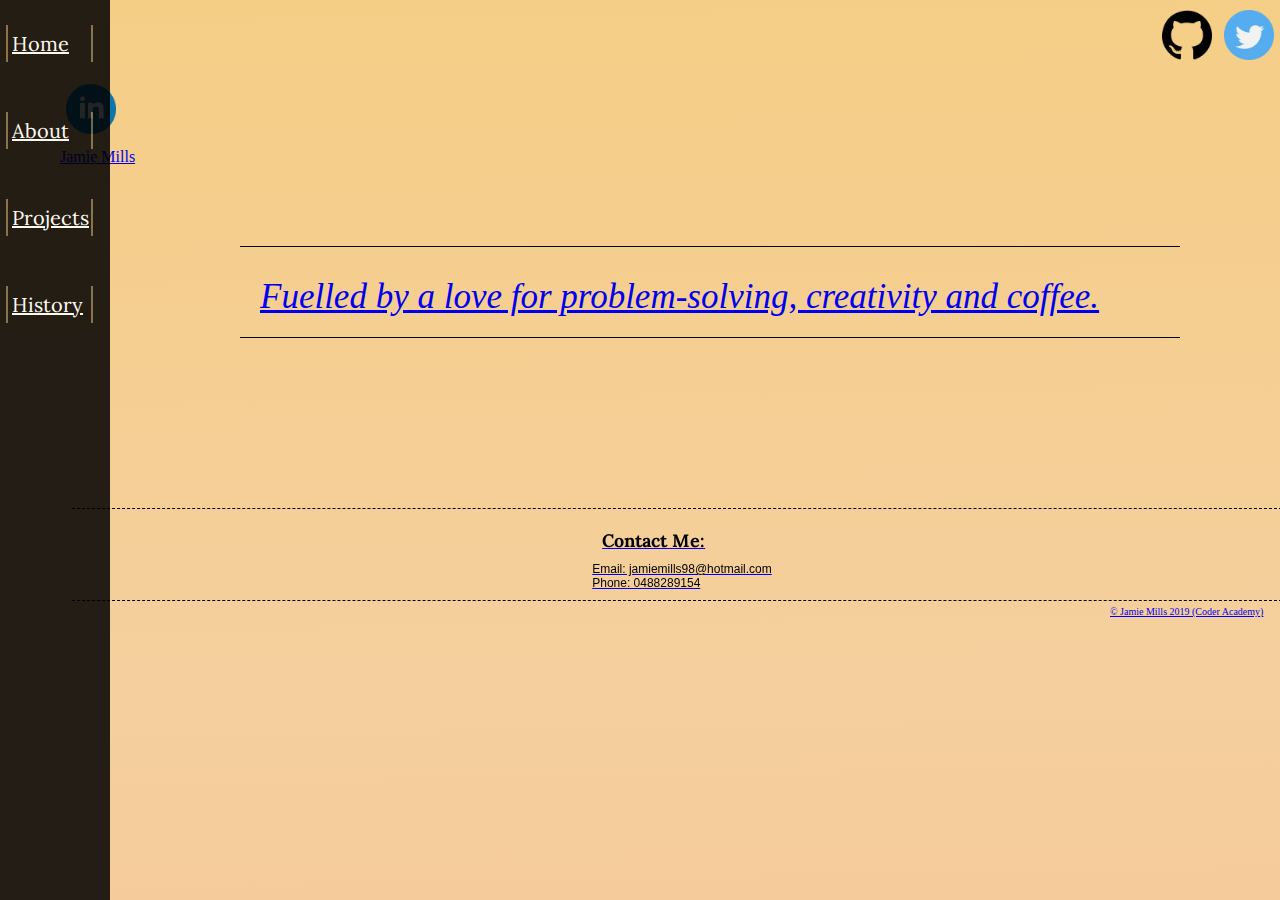
==== commit 9a0dbab4: "added in alt on imgs" ====
--- a/index.html
+++ b/index.html
@@ -24,7 +24,7 @@
         <section id="header_socials">
             <a href ="https://github.com/jamiemills98"><img src="./docs/gitlogo.png" alt="Git"></a>
             <a href="https://twitter.com/JamieMills98"><img src="./docs/twitterlogo.png" alt="Twitter"> </a>
-            <a href="https://www.linkedin.com/in/jamie-mills-270555186/"><img src="./docs/linkedin.png"></a>
+            <a href="https://www.linkedin.com/in/jamie-mills-270555186/"><img src="./docs/linkedin.png" alt="LinkedIn</a>
         </section>
         <!--Banner across top-->
         <div class="main_banner">
--- a/style/style.css
+++ b/style/style.css
@@ -245,7 +245,7 @@
   }
 }
 
-@media screen and (min-width: 961px) {
+@media screen and (min-width: 961px) and (max-width: 1500px) {
   .main_banner {
     width: 1200px;
     height: 180px;
@@ -257,17 +257,54 @@
   #quote {
     top: 80px;
     left: 40px;
-    font-size: 50px;
-    width: 800px;
+    font-size: 35px;
+    width: 900px;
   }
   #connect {
-    top: 200px;
+    top: 250px;
     left: 12px;
+    -ms-flex-line-pack: end;
+        align-content: flex-end;
     width: 1200px;
   }
   footer {
-    top: 205px;
+    top: 255px;
     left: 1050px;
+  }
+}
+
+@media screen and (min-width: 1501px) {
+  .main_banner {
+    width: 1200px;
+    height: 180px;
+  }
+  .main_banner p {
+    font-size: 80px;
+    padding: 20px;
+  }
+  #quote {
+    top: 180px;
+    left: 40px;
+    font-size: 45px;
+    width: 1200px;
+  }
+  #connect {
+    -webkit-box-orient: horizontal;
+    -webkit-box-direction: normal;
+        -ms-flex-direction: row;
+            flex-direction: row;
+    -ms-flex-line-pack: end;
+        align-content: flex-end;
+    width: 1600px;
+    top: 400px;
+    left: 32px;
+    font-size: 20px;
+  }
+  footer {
+    -ms-flex-line-pack: end;
+        align-content: flex-end;
+    top: 425px;
+    left: 1300px;
   }
 }
 
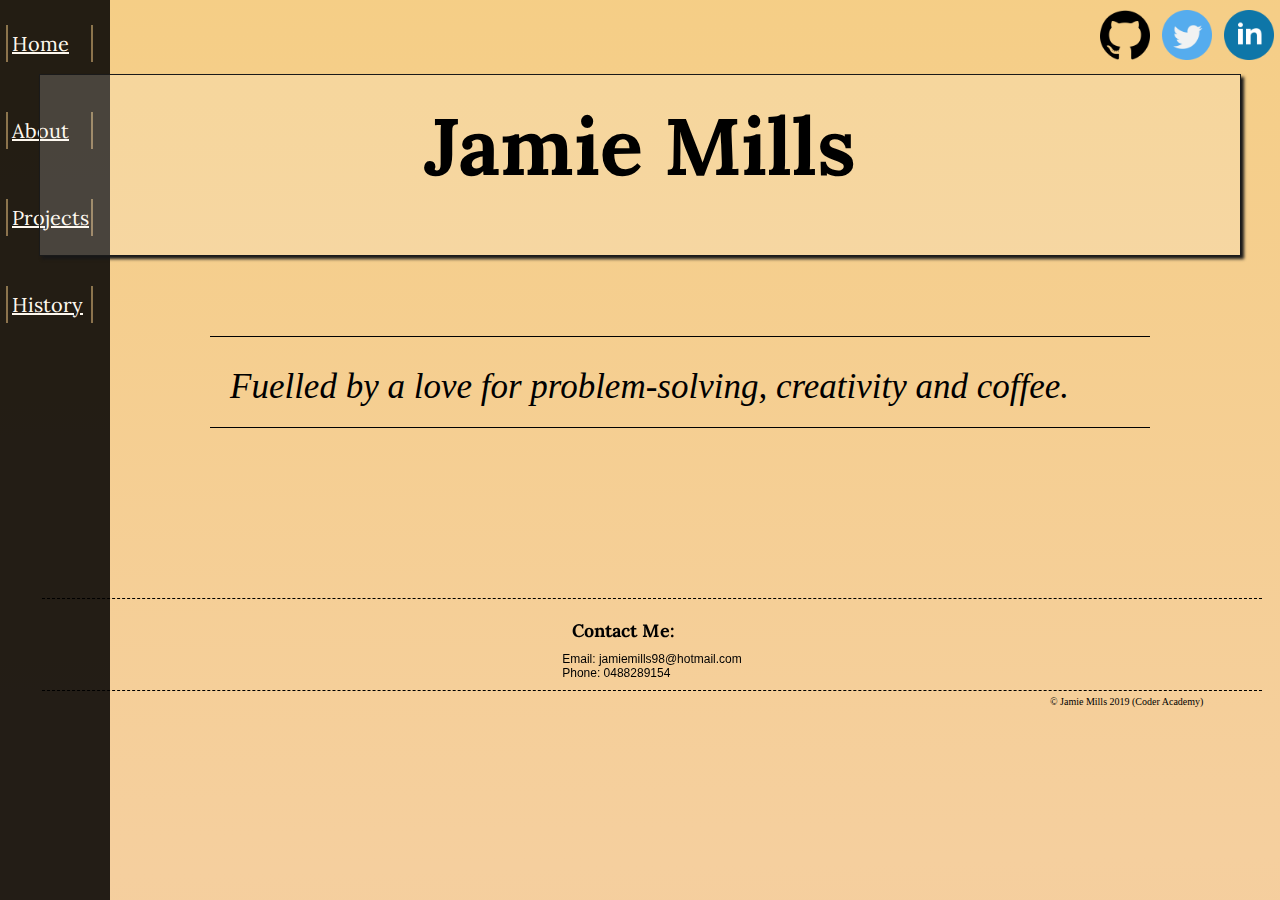
==== commit 74f1f489: "fixed homepage (again)" ====
--- a/index.html
+++ b/index.html
@@ -24,11 +24,11 @@
         <section id="header_socials">
             <a href ="https://github.com/jamiemills98"><img src="./docs/gitlogo.png" alt="Git"></a>
             <a href="https://twitter.com/JamieMills98"><img src="./docs/twitterlogo.png" alt="Twitter"> </a>
-            <a href="https://www.linkedin.com/in/jamie-mills-270555186/"><img src="./docs/linkedin.png" alt="LinkedIn</a>
+            <a href="https://www.linkedin.com/in/jamie-mills-270555186/"><img src="./docs/linkedin.png" alt="LinkedIn"></a>
         </section>
         <!--Banner across top-->
         <div class="main_banner">
-            <p>Jamie Mills</p>
+            <h1>Jamie Mills</h1>
         </div>
         <!--Quote-->
         <div id="quote">
--- a/style/style.css
+++ b/style/style.css
@@ -123,7 +123,7 @@
         -ms-flex-pack: center;
             justify-content: center;
   }
-  .main_banner p {
+  .main_banner h1 {
     color: black;
     font-family: "Lora", serif;
     padding: 50px 30px;
@@ -199,7 +199,7 @@
     left: 40px;
     top: 20px;
   }
-  .main_banner p {
+  .main_banner h1 {
     font-size: 40px;
   }
   #quote {
@@ -225,7 +225,7 @@
     top: 10px;
     width: 550px;
   }
-  .main_banner p {
+  .main_banner h1 {
     font-size: 70px;
   }
   #quote {
@@ -250,7 +250,7 @@
     width: 1200px;
     height: 180px;
   }
-  .main_banner p {
+  .main_banner h1 {
     font-size: 80px;
     padding: 20px;
   }
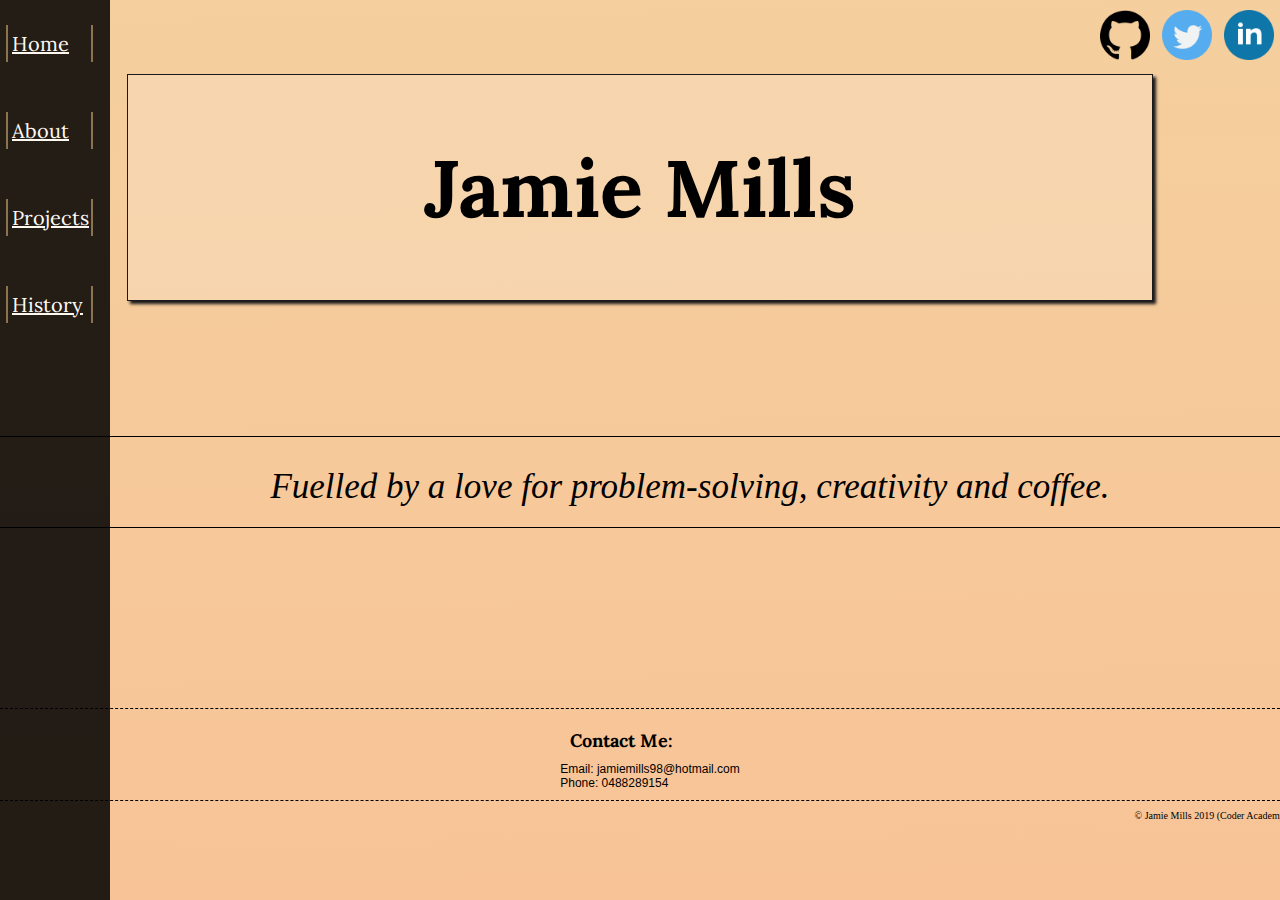
==== commit f3731746: "test" ====
--- a/index.html
+++ b/index.html
@@ -14,9 +14,9 @@
             <nav>
                 <div class ="border">
                     <a href="index.html">Home</a>
-                    <a href="about.html">About</a>
-                    <a href="projects.html">Projects</a>
-                    <a href="history.html">History</a>
+                    <a href="src/about.html">About</a>
+                    <a href="src/projects.html">Projects</a>
+                    <a href="src/history.html">History</a>
                 </div>
             </nav>
         </header>
--- a/style/style.css
+++ b/style/style.css
@@ -54,6 +54,7 @@
           flex-direction: column;
   background-color: black;
   opacity: 0.86;
+  z-index: 1;
 }
 
 header a {
@@ -122,11 +123,13 @@
     -webkit-box-pack: center;
         -ms-flex-pack: center;
             justify-content: center;
+    -ms-flex-line-pack: center;
+        align-content: center;
   }
   .main_banner h1 {
     color: black;
     font-family: "Lora", serif;
-    padding: 50px 30px;
+    padding: 5vh 3vw;
   }
   #quote {
     display: -webkit-box;
@@ -141,8 +144,13 @@
         -ms-flex-align: start;
             align-items: flex-start;
     position: relative;
+    -webkit-box-pack: center;
+        -ms-flex-pack: center;
+            justify-content: center;
+    -ms-flex-line-pack: center;
+        align-content: center;
     margin: 0 auto;
-    padding: 30px 20px 20px 20px;
+    padding: 30px 20px 20px 50px;
     border-top: 1px solid black;
     border-bottom: 1px solid black;
   }
@@ -187,6 +195,11 @@
     -webkit-box-align: start;
         -ms-flex-align: start;
             align-items: flex-start;
+    -webkit-box-pack: end;
+        -ms-flex-pack: end;
+            justify-content: flex-end;
+    -ms-flex-line-pack: end;
+        align-content: flex-end;
     position: relative;
     font-size: 10px;
     width: 200px;
@@ -195,116 +208,80 @@
 
 @media screen and (max-width: 450px) {
   .main_banner {
-    width: 280px;
-    left: 40px;
-    top: 20px;
+    width: 80vw;
+    height: 20vh;
+    left: 14vw;
+    top: 1vh;
   }
   .main_banner h1 {
-    font-size: 40px;
+    font-size: 35px;
   }
   #quote {
-    top: 100px;
-    left: 40px;
-    font-size: 25px;
-    width: 200px;
+    top: 10vh;
+    left: 14vw;
+    font-size: 20px;
+    width: 50vw;
   }
   #connect {
-    top: 200px;
-    left: 42px;
-    max-width: 300px;
+    top: 22vh;
+    left: 20vw;
+    width: 95vw;
   }
   footer {
-    top: 240px;
-    left: 75px;
+    top: 35vh;
+    left: 55vw;
   }
 }
 
 @media screen and (min-width: 451px) and (max-width: 960px) {
   .main_banner {
-    left: 50px;
-    top: 10px;
-    width: 550px;
+    left: 5vw;
+    top: 2vh;
+    width: 80vw;
   }
   .main_banner h1 {
     font-size: 70px;
   }
   #quote {
-    top: 120px;
-    left: 54px;
+    top: 15vh;
+    left: 5vw;
     font-size: 40px;
-    width: 400px;
+    width: 70vw;
   }
   #connect {
-    top: 220px;
-    left: 62px;
-    width: 650px;
+    top: 35vh;
+    left: 5vw;
+    width: 85vw;
   }
   footer {
-    top: 300px;
-    left: 620px;
-  }
-}
-
-@media screen and (min-width: 961px) and (max-width: 1500px) {
+    top: 36vh;
+    left: 80vw;
+  }
+}
+
+@media screen and (min-width: 961px) {
   .main_banner {
-    width: 1200px;
-    height: 180px;
+    width: 80vw;
+    height: 25vh;
   }
   .main_banner h1 {
     font-size: 80px;
     padding: 20px;
   }
   #quote {
-    top: 80px;
-    left: 40px;
+    top: 15vh;
     font-size: 35px;
-    width: 900px;
+    width: 100vw;
   }
   #connect {
-    top: 250px;
-    left: 12px;
+    top: 35vh;
     -ms-flex-line-pack: end;
         align-content: flex-end;
-    width: 1200px;
+    width: 100vw;
   }
   footer {
-    top: 255px;
-    left: 1050px;
-  }
-}
-
-@media screen and (min-width: 1501px) {
-  .main_banner {
-    width: 1200px;
-    height: 180px;
-  }
-  .main_banner p {
-    font-size: 80px;
-    padding: 20px;
-  }
-  #quote {
-    top: 180px;
-    left: 40px;
-    font-size: 45px;
-    width: 1200px;
-  }
-  #connect {
-    -webkit-box-orient: horizontal;
-    -webkit-box-direction: normal;
-        -ms-flex-direction: row;
-            flex-direction: row;
-    -ms-flex-line-pack: end;
-        align-content: flex-end;
-    width: 1600px;
-    top: 400px;
-    left: 32px;
-    font-size: 20px;
-  }
-  footer {
-    -ms-flex-line-pack: end;
-        align-content: flex-end;
-    top: 425px;
-    left: 1300px;
+    top: 36vh;
+    left: 85vw;
   }
 }
 
@@ -329,48 +306,29 @@
   h2 {
     position: relative;
   }
-  #about_foot {
-    display: -webkit-box;
-    display: -ms-flexbox;
-    display: flex;
-    -ms-flex-wrap: wrap;
-        flex-wrap: wrap;
-    -webkit-box-pack: start;
-        -ms-flex-pack: start;
-            justify-content: flex-start;
-    -webkit-box-align: start;
-        -ms-flex-align: start;
-            align-items: flex-start;
-    -webkit-box-orient: horizontal;
-    -webkit-box-direction: normal;
-        -ms-flex-direction: row;
-            flex-direction: row;
-    -webkit-box-pack: end;
-        -ms-flex-pack: end;
-            justify-content: flex-end;
-  }
 }
 
 @media screen and (max-width: 450px) {
   .about_me {
-    top: 30px;
-    left: 30px;
-    width: 250px;
+    top: 5vh;
+    left: 10vw;
+    width: 60vw;
   }
   .about_me #top img {
-    width: 140px;
-    height: 140px;
+    width: 110px;
+    height: 110px;
   }
   .about_me #top h2 {
     font-size: 20px;
-    top: -100px;
-    left: 150px;
+    top: -14vh;
+    left: 35vw;
   }
   .about_me p {
     font-family: "Monstserrat", sans-serif;
     font-size: 12px;
     position: relative;
-    top: -50px;
+    left: 2vw;
+    top: -8vh;
     padding: 15px 0px;
     border-top: 1px solid black;
     border-bottom: 1px solid black;
@@ -379,31 +337,31 @@
     -webkit-box-pack: center;
         -ms-flex-pack: center;
             justify-content: center;
-    top: 30px;
-    left: 50px;
+    top: 8vh;
+    left: 50vw;
   }
 }
 
 @media screen and (min-width: 451px) and (max-width: 960px) {
   .about_me {
-    width: 500px;
-    left: 80px;
-    top: 100px;
-  }
-  .about_me #top img {
-    width: 240px;
-    height: 240px;
+    width: 50vw;
+    top: 10vh;
+  }
+  .about_me img {
+    width: 30vw;
+    height: auto;
   }
   .about_me #top h2 {
     font-size: 40px;
-    top: -190px;
-    left: 250px;
+    top: -15vh;
+    left: 35vw;
   }
   .about_me p {
     font-family: "Monstserrat", sans-serif;
     font-size: 20px;
     position: relative;
-    top: -120px;
+    top: -10vh;
+    width: 60vw;
     padding: 15px 0px;
     border-top: 1px solid black;
     border-bottom: 1px solid black;
@@ -412,26 +370,53 @@
 
 @media screen and (min-width: 961px) {
   .about_me {
-    width: 500px;
-    right: 200px;
-    top: 100px;
-  }
-  .about_me #top img {
-    width: 400px;
-    height: 400px;
+    left: 10vw;
+    width: 70vw;
+    top: 10vh;
+  }
+  .about_me img {
+    width: 30vw;
+    height: auto;
   }
   .about_me #top h2 {
     font-size: 45px;
-    top: -430px;
-    left: 420px;
+    top: -32vh;
+    left: 35vw;
   }
   .about_me p {
     font-family: "Monstserrat", sans-serif;
-    font-size: 20px;
-    position: relative;
-    top: -400px;
-    left: 420px;
-    padding: 15px 0px;
+    font-size: 25px;
+    position: relative;
+    top: -20vh;
+    right: 8vw;
+    padding: 15vh 0vw;
+    border-top: 1px solid black;
+    border-bottom: 1px solid black;
+  }
+}
+
+@media screen and (min-width: 1401px) {
+  .about_me {
+    left: 15vw;
+    width: 70vw;
+    top: 10vh;
+  }
+  .about_me img {
+    width: 20vw;
+    height: auto;
+  }
+  .about_me #top h2 {
+    font-size: 55px;
+    top: -20vh;
+    left: 22vw;
+  }
+  .about_me p {
+    font-family: "Monstserrat", sans-serif;
+    font-size: 35px;
+    position: relative;
+    top: -10vh;
+    right: 8vw;
+    padding: 10vh 0vw;
     border-top: 1px solid black;
     border-bottom: 1px solid black;
   }
@@ -444,33 +429,33 @@
 }
 
 body {
-  background: linear-gradient(179deg, #f5ce86, #f5cf9e, #f8c296, #f8af9e, #f5a0a1, #f59cab, #f5a3c2, #f1aec5, #b07da3, #a47db0, #9872c5, #8a72c6, #7273c6, #5758aa);
+  background: linear-gradient(179deg, #f5cf9e, #f8c296, #f8af9e, #f5a0a1, #f59cab, #f5a3c2, #f39bdd, #c077c0, #b06fc4, #9872c5, #8a72c6, #7273c6, #5758aa);
   background-size: 2400% 2400%;
-  -webkit-animation: AnimationName 60s ease infinite;
-  animation: AnimationName 60s ease infinite;
+  -webkit-animation: AnimationName ease 60s infinite alternate;
+          animation: AnimationName ease 60s infinite alternate;
 }
 
 @-webkit-keyframes AnimationName {
   0% {
-    background-position: 49% 0%;
+    background-position: 90% 0%;
   }
   50% {
-    background-position: 52% 100%;
+    background-position: 40% 90%;
   }
   100% {
-    background-position: 49% 0%;
+    background-position: 90% 0%;
   }
 }
 
 @keyframes AnimationName {
   0% {
-    background-position: 49% 0%;
+    background-position: 90% 0%;
   }
   50% {
-    background-position: 52% 100%;
+    background-position: 40% 90%;
   }
   100% {
-    background-position: 49% 0%;
+    background-position: 90% 0%;
   }
 }
 
@@ -593,7 +578,6 @@
     -webkit-box-direction: normal;
         -ms-flex-direction: row;
             flex-direction: row;
-    z-index: -1;
   }
   .project_list img {
     border-bottom: 1px dashed white;
@@ -695,6 +679,9 @@
     padding: 8px 1px;
     border-bottom: 1px solid black;
   }
+  #work {
+    margin-left: 10px;
+  }
   #work h2 {
     padding-top: 15px;
   }
@@ -706,9 +693,9 @@
 
 @media screen and (max-width: 450px) {
   .table {
-    font-size: 8px;
+    font-size: 12px;
     width: 260px;
-    left: 40px;
+    left: 45px;
   }
   .table h1 {
     padding-top: 30px;
@@ -722,7 +709,7 @@
   }
 }
 
-@media screen and (min-width: 451px) and (max-width: 960px) {
+@media screen and (min-width: 451px) and (max-width: 1400px) {
   .table {
     top: 40px;
     width: 460px;
@@ -737,7 +724,7 @@
   }
 }
 
-@media screen and (min-width: 961px) {
+@media screen and (min-width: 1401px) {
   .table {
     top: 40px;
     width: 460px;
